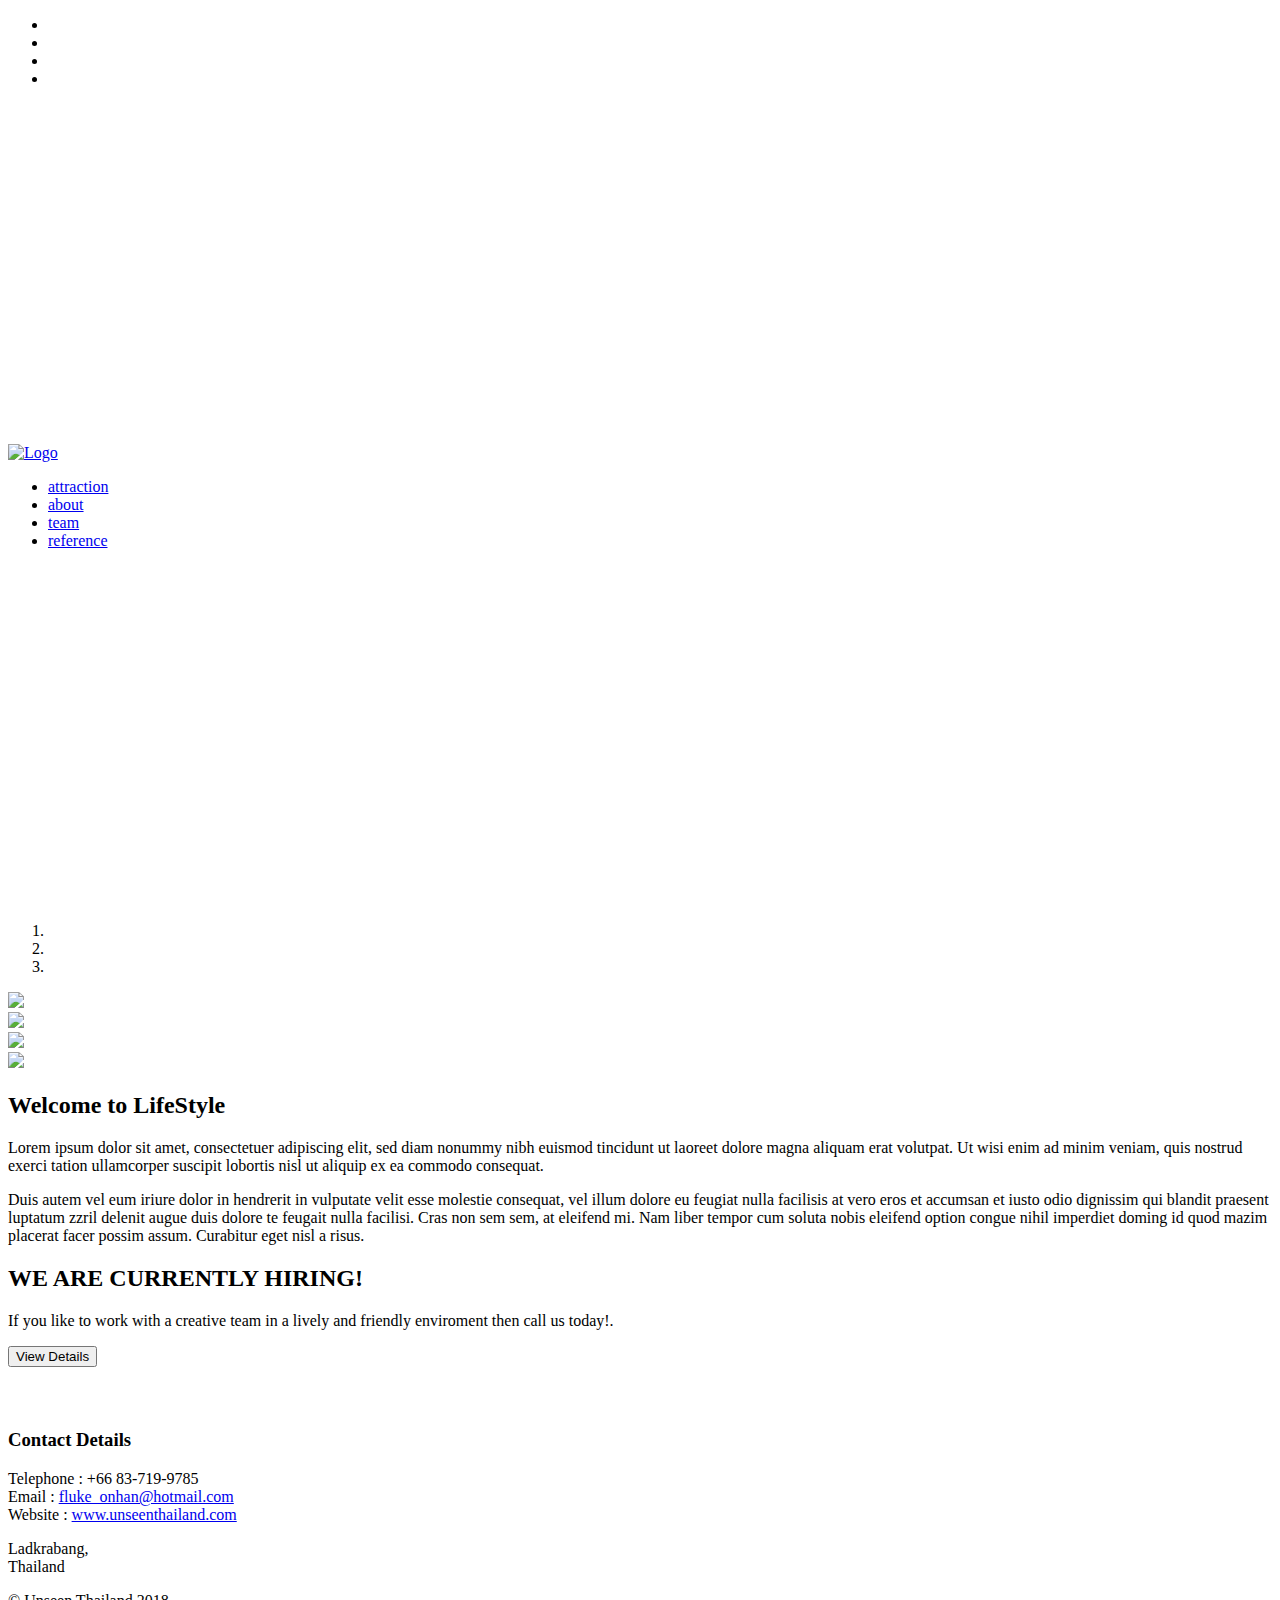
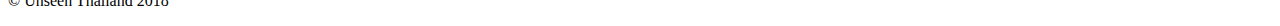
==== index.html @ 392ced0d "index upload" ====
<!-- === BEGIN HEADER === -->
<!DOCTYPE html>
<!--[if IE 8]> <html lang="en" class="ie8"> <![endif]-->
<!--[if IE 9]> <html lang="en" class="ie9"> <![endif]-->
<!--[if !IE]><!-->
<html lang="en">
    <!--<![endif]-->
    <head>
        <!-- Title -->
        <title>Nakornnayok</title>
        <!-- Meta -->
        <meta http-equiv="content-type" content="text/html; charset=utf-8" />
        <meta name="description" content="">
        <meta name="author" content="">
        <meta name="viewport" content="width=device-width, initial-scale=1, maximum-scale=1" />
        <!-- Favicon -->
        <link href="favicon.ico" rel="shortcut icon">
        <!-- Bootstrap Core CSS -->
        <link rel="stylesheet" href="assets/css/bootstrap.css" rel="stylesheet">
        <!-- Template CSS -->
        <link rel="stylesheet" href="assets/css/animate.css" rel="stylesheet">
        <link rel="stylesheet" href="assets/css/font-awesome.css" rel="stylesheet">
        <link rel="stylesheet" href="assets/css/nexus.css" rel="stylesheet">
        <link rel="stylesheet" href="assets/css/responsive.css" rel="stylesheet">
        <link rel="stylesheet" href="assets/css/custom.css" rel="stylesheet">
        <!-- Google Fonts-->
        <link href="http://fonts.googleapis.com/css?family=Roboto+Condensed:400,300" rel="stylesheet" type="text/css">
        <link href="http://fonts.googleapis.com/css?family=PT+Sans" type="text/css" rel="stylesheet">
        <link href="http://fonts.googleapis.com/css?family=Roboto:400,300" rel="stylesheet" type="text/css">
    </head>
    <body>
        <div id="body-bg">
            <ul class="social-icons pull-right hidden-xs">
                <li class="social-rss">
                    <a href="#" target="_blank" title="RSS"></a>
                </li>
                <li class="social-twitter">
                    <a href="https://twitter.com/mezz3_" target="_blank" title="Twitter"></a>
                </li>
                <li class="social-facebook">
                    <a href="https://www.facebook.com/peerapol.onhan" target="_blank" title="Facebook"></a>
                </li>
                <li class="social-googleplus">
                    <a href="https://plus.google.com/u/3/114313569874378074327?hl=th" target="_blank" title="GooglePlus"></a>
                </li>
            </ul>
            <div id="pre-header" class="container" style="height:340px">
            </div>
            <div id="header">
                <div class="container">
                    <div class="row">
                        <!-- Logo -->
                        <div class="logo">
                            <a href="index.html" title="">
                                <img src="assets/img/logo1.png" alt="Logo" />
                            </a>
                        </div>
                        <!-- End Logo -->
                    </div>
                </div>
            </div>
            <!-- Top Menu -->
            <div id="hornav" class="container no-padding">
                <div class="row">
                    <div class="col-md-12 no-padding">
                        <div class="text-center visible-lg">
                            <ul id="hornavmenu" class="nav navbar-nav">
                                <li>
                                    <a href="attraction.html" class="fa-home">attraction</a>
                                </li>
                                <li>
                                    <a href="about.html" class="fa-home">about</a>
                                </li>
                                <li>
                                    <a href="team.html" class="fa-home">team</a>
                                </li>
                                <li>
                                    <a href="reference.html" class="fa-home">reference</a>
                                </li>
                            </ul>
                        </div>
                    </div>
                </div>
            </div>
            <!-- End Top Menu -->
            <div id="post_header" class="container" style="height:340px">
            </div>
            <div id="content-top-border" class="container">
            </div>
            <!-- === END HEADER === -->
            <!-- === BEGIN CONTENT === -->
            <div id="content">
                <div class="container no-padding">
                    <div class="row">
                        <!-- Carousel Slideshow -->
                        <div id="carousel-example" class="carousel slide" data-ride="carousel">
                            <!-- Carousel Indicators -->
                            <ol class="carousel-indicators">
                                <li data-target="#carousel-example" data-slide-to="0" class="active"></li>
                                <li data-target="#carousel-example" data-slide-to="1"></li>
                                <li data-target="#carousel-example" data-slide-to="2"></li>
                            </ol>
                            <div class="clearfix"></div>
                            <!-- End Carousel Indicators -->
                            <!-- Carousel Images -->
                            <div class="carousel-inner">
                                <div class="item active">
                                    <img src="assets/img/slideshow/slide1.jpg">
                                </div>
                                <div class="item">
                                    <img src="assets/img/slideshow/slide2.jpg">
                                </div>
                                <div class="item">
                                    <img src="assets/img/slideshow/slide3.jpg">
                                </div>
                                <div class="item">
                                    <img src="assets/img/slideshow/slide4.jpg">
                                </div>
                            </div>
                            <!-- End Carousel Images -->
                            <!-- Carousel Controls -->
                            <a class="left carousel-control" href="#carousel-example" data-slide="prev">
                                <span class="glyphicon glyphicon-chevron-left"></span>
                            </a>
                            <a class="right carousel-control" href="#carousel-example" data-slide="next">
                                <span class="glyphicon glyphicon-chevron-right"></span>
                            </a>
                            <!-- End Carousel Controls -->
                        </div>
                        <!-- End Carousel Slideshow -->
                    </div>
                </div>
                <div class="container background-white">
                    <div class="row margin-vert-30">
                        <!-- Main Text -->
                        <div class="col-md-12">
                            <h2 class="text-center">Welcome to LifeStyle</h2>
                            <p class="text-center">Lorem ipsum dolor sit amet, consectetuer adipiscing elit, sed diam nonummy nibh euismod tincidunt ut laoreet dolore magna aliquam erat volutpat. Ut wisi enim ad minim veniam, quis nostrud exerci tation ullamcorper suscipit
                                lobortis nisl ut aliquip ex ea commodo consequat.</p>
                            <p class="text-center">Duis autem vel eum iriure dolor in hendrerit in vulputate velit esse molestie consequat, vel illum dolore eu feugiat nulla facilisis at vero eros et accumsan et iusto odio dignissim qui blandit praesent luptatum zzril delenit
                                augue duis dolore te feugait nulla facilisi. Cras non sem sem, at eleifend mi. Nam liber tempor cum soluta nobis eleifend option congue nihil imperdiet doming id quod mazim placerat facer possim assum. Curabitur eget nisl
                                a risus.</p>
                        </div>
                        <!-- End Main Text -->
                    </div>
                </div>
                <div class="container background-gray-lighter">
                    <div class="row padding-vert-20">
                        <div class="col-md-1">
                        </div>
                        <div class="col-md-10">
                            <!-- Portfolio -->
                            <ul class="portfolio-group">
                            
                            </ul>
                            <!-- End Portfolio -->
                        </div>
                        <div class="col-md-1">
                        </div>
                    </div>
                </div>
                <div class="container background-white">
                    <div class="row padding-vert-40">
                        <div class="col-md-12">
                            <h2 class="animate fadeIn text-center">WE ARE CURRENTLY HIRING!</h2>
                            <p class="animate fadeIn text-center">If you like to work with a creative team in a lively and friendly enviroment then call us today!.</p>
                            <p class="animate fadeInUp text-center">
                                <button class="btn btn-primary btn-lg" type="button">View Details</button>
                            </p>
                        </div>
                    </div>
                </div>
            </div>
            <!-- === END CONTENT === -->
            <!-- === BEGIN FOOTER === -->
            <div id="content-bottom-border" class="container">
            </div>
            <div id="base">
                <div class="container padding-vert-5 margin-top-40">
                    <div class="row">
                        <!-- Contact Details -->
                        <div class="col-md-12 margin-bottom-20 text-center">
                            <h3 class="margin-bottom-10">
                            <br>
                            <br>Contact Details</h3>
                            <p>
                                <span class="fa-phone">Telephone : </span>+66 83-719-9785
                                <br>
                                <span class="fa-envelope">Email : </span>
                                <a href="mailto:fluke_onhan@hotmail.com">fluke_onhan@hotmail.com</a>
                                <br>
                                <span class="fa-link">Website : </span>
                                <a href="http://www.unseenthailand.com">www.unseenthailand.com</a>
                            </p>
                            <p>Ladkrabang,
                            <br>Thailand</p>
                        </div>
                        <!-- End Contact Details -->
                        
                        <div class="clearfix"></div>
                    </div>
                </div>
            </div>
            <!-- Footer Menu -->
            <div id="footer">
                <div class="container">
                    <div class="row">
                        <div id="copyright" class="col-md-12">
                            <p class="pull-right">© Unseen Thailand 2018</p>
                        </div>
                    </div>
                </div>
            </div>
            <!-- End Footer Menu -->
            <!-- JS -->
            <script type="text/javascript" src="assets/js/jquery.min.js" type="text/javascript"></script>
            <script type="text/javascript" src="assets/js/bootstrap.min.js" type="text/javascript"></script>
            <script type="text/javascript" src="assets/js/scripts.js"></script>
            <!-- Isotope - Portfolio Sorting -->
            <script type="text/javascript" src="assets/js/jquery.isotope.js" type="text/javascript"></script>
            <!-- Mobile Menu - Slicknav -->
            <script type="text/javascript" src="assets/js/jquery.slicknav.js" type="text/javascript"></script>
            <!-- Animate on Scroll-->
            <script type="text/javascript" src="assets/js/jquery.visible.js" charset="utf-8"></script>
            <!-- Sticky Div -->
            <script type="text/javascript" src="assets/js/jquery.sticky.js" charset="utf-8"></script>
            <!-- Slimbox2-->
            <script type="text/javascript" src="assets/js/slimbox2.js" charset="utf-8"></script>
            <!-- Modernizr -->
            <script src="assets/js/modernizr.custom.js" type="text/javascript"></script>
            <!-- End JS -->
    </body>
</html>
<!-- === END FOOTER === -->
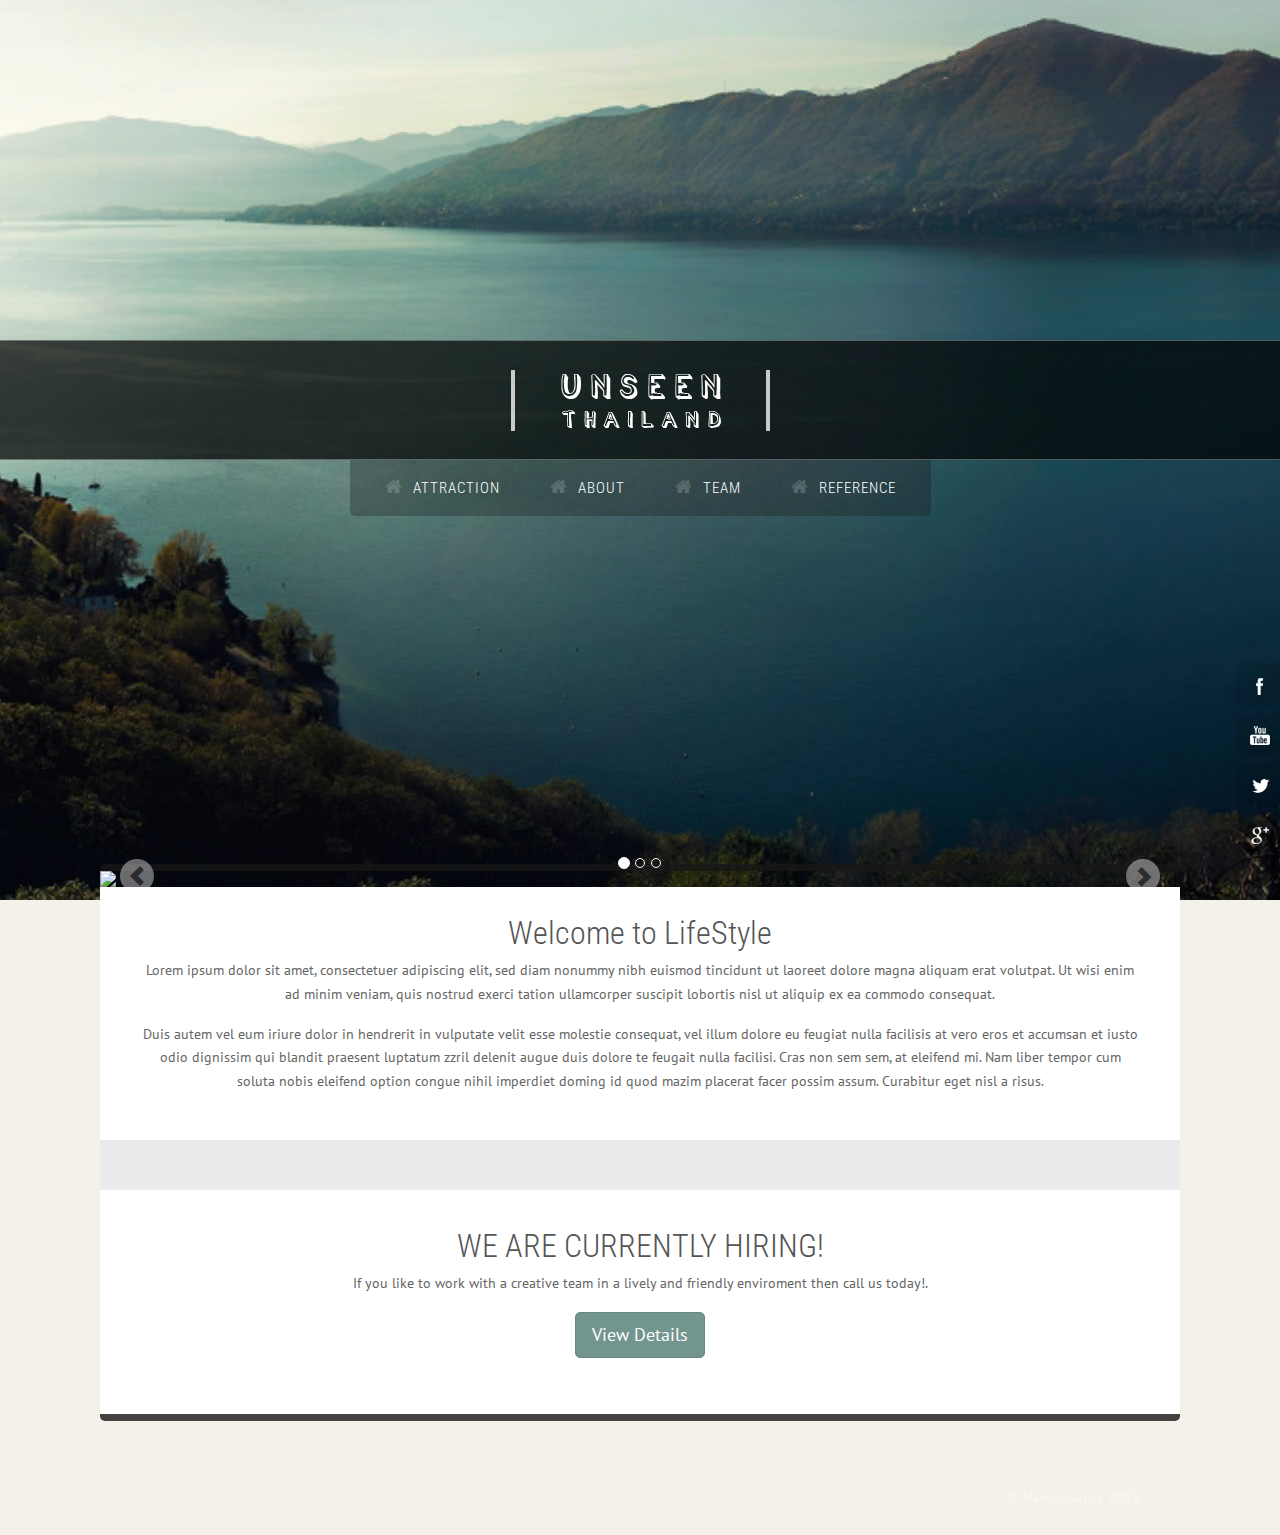
==== commit 030f6c92: "index edit" ====
--- a/index.html
+++ b/index.html
@@ -31,14 +31,14 @@
     <body>
         <div id="body-bg">
             <ul class="social-icons pull-right hidden-xs">
-                <li class="social-rss">
-                    <a href="#" target="_blank" title="RSS"></a>
+                <li class="social-facebook">
+                    <a href="https://www.facebook.com/mezz3s" target="_blank" title="Facebook"></a>
+                </li>
+                <li class="social-youtube">
+                    <a href="https://www.youtube.com/user/MeS7227" target="_blank" title="Youtube"></a>
                 </li>
                 <li class="social-twitter">
                     <a href="https://twitter.com/mezz3_" target="_blank" title="Twitter"></a>
-                </li>
-                <li class="social-facebook">
-                    <a href="https://www.facebook.com/peerapol.onhan" target="_blank" title="Facebook"></a>
                 </li>
                 <li class="social-googleplus">
                     <a href="https://plus.google.com/u/3/114313569874378074327?hl=th" target="_blank" title="GooglePlus"></a>
@@ -178,25 +178,6 @@
             <div id="base">
                 <div class="container padding-vert-5 margin-top-40">
                     <div class="row">
-                        <!-- Contact Details -->
-                        <div class="col-md-12 margin-bottom-20 text-center">
-                            <h3 class="margin-bottom-10">
-                            <br>
-                            <br>Contact Details</h3>
-                            <p>
-                                <span class="fa-phone">Telephone : </span>+66 83-719-9785
-                                <br>
-                                <span class="fa-envelope">Email : </span>
-                                <a href="mailto:fluke_onhan@hotmail.com">fluke_onhan@hotmail.com</a>
-                                <br>
-                                <span class="fa-link">Website : </span>
-                                <a href="http://www.unseenthailand.com">www.unseenthailand.com</a>
-                            </p>
-                            <p>Ladkrabang,
-                            <br>Thailand</p>
-                        </div>
-                        <!-- End Contact Details -->
-                        
                         <div class="clearfix"></div>
                     </div>
                 </div>
@@ -206,7 +187,7 @@
                 <div class="container">
                     <div class="row">
                         <div id="copyright" class="col-md-12">
-                            <p class="pull-right">© Unseen Thailand 2018</p>
+                            <p class="pull-right">© Nakornnayok 2018</p>
                         </div>
                     </div>
                 </div>
--- a/assets/css/nexus.css
+++ b/assets/css/nexus.css
@@ -0,0 +1,2796 @@
+/**
+* @template:  Virtuoso
+
+TABLE OF CONTENTS
+
+	- Basic
+	- Header
+	- Footer
+	- Miscellaneous
+	- Utility Classes
+	- Typography
+	- Top Menu - Hornav
+	- Sidebar Menu
+	- Mobile Menu
+	- Blockquotes
+	- Font Awesome
+	- Glyphicons
+	- Portfolio
+	- Testimonials
+	- Accordions
+	- Tabs
+	- Progress Bars 
+	- Panels
+	- Social Icons
+	- Carousel
+	- Thumbs Gallery
+	- Blog
+	- Pages
+
+*/
+/*-----------------------------------------------------------------------------------*/
+/* Basic */
+/*-----------------------------------------------------------------------------------*/
+html {
+  overflow-y: scroll;
+}
+body {
+  line-height: 1.7em;
+  font-family: PT Sans;
+  font-size: 14px;
+  font-weight: 300;
+  background-color: #5f807a;
+  background-color: #F4F1EA;
+  color: #656565;
+}
+#body-bg {
+  background-attachment: fixed;
+  background-clip: border-box;
+  background-color: rgba(0, 0, 0, 0);
+  background-image: url("../img/sample_bg.jpg");
+  background-origin: padding-box;
+  background-position: 50% 0;
+  background-repeat: no-repeat;
+  background-size: cover !important;
+  position: relative;
+}
+.primary-container-background .primary-container {
+  width: 1080px;
+}
+.container {
+  max-width: 1080px;
+  padding-left: 40px;
+  padding-right: 40px;
+  width: 100%;
+}
+.container.no-padding {
+  padding-left: 20px !important;
+  padding-right: 20px !important;
+}
+#container_hornav {
+  position: relative;
+  top: 0px;
+}
+#container_slideshow {
+  overflow: hidden;
+  z-index: 0;
+}
+#container_spacer1 {
+  height: 60px;
+}
+#container_spacer3 {
+  height: 40px;
+}
+.is-sticky #header {
+  background-color: #000000;
+  z-index: 20;
+}
+.is-sticky #hornav {
+  top: 0;
+  left: 0;
+  right: 0;
+  height: 0;
+  text-align: center;
+  z-index: 20;
+}
+.is-sticky #hornav ul#hornavmenu {
+  background-color: #171717;
+}
+.is-sticky #header {
+  z-index: 21;
+}
+.is-sticky ul.social-icons {
+  margin-top: 29px;
+}
+/*-----------------------------------------------------------------------------------*/
+/* Header */
+/*-----------------------------------------------------------------------------------*/
+#header {
+  position: relative;
+  background-color: #000;
+  background-color: rgba(0, 0, 0, 0.7);
+  border-bottom: 1px solid rgba(255, 255, 255, 0.3);
+  border-top: 1px solid rgba(255, 255, 255, 0.3);
+  height: 120px;
+  top: 0;
+  transition: all 0.2s ease 0s;
+  width: 100%;
+}
+#header.container {
+  background-color: #ffffff;
+  border-bottom: 1px solid rgba(0, 0, 0, 0.1);
+  height: 85px;
+  position: relative;
+}
+/* Logo */
+.logo {
+  text-align: center;
+}
+.logo a {
+  top: 29px;
+  display: block;
+  position: relative;
+  z-index: 20;
+}
+p.site-slogan {
+  color: #b1a5bd;
+  font-size: 11px;
+  letter-spacing: 8px;
+  margin: 0;
+  padding: 0;
+  right: 15px;
+  text-align: right;
+  top: 68px;
+  position: absolute;
+  z-index: 20;
+  white-space: nowrap;
+}
+#content-top-border {
+  background-color: rgba(23, 23, 23, 0.8);
+  border-radius: 5px 5px 0 0;
+  height: 7px;
+}
+/*-----------------------------------------------------------------------------------*/
+/* Footer */
+/*-----------------------------------------------------------------------------------*/
+#content-bottom-border {
+  background-color: rgba(23, 23, 23, 0.8);
+  border-radius: 0 0 5px 5px;
+  height: 7px;
+}
+#base {
+  overflow: hidden;
+  color: rgba(255, 255, 255, 0.5);
+}
+#base .container {
+  background-color: #000000;
+  border-radius: 5px;
+}
+#base li a {
+  text-shadow: none;
+}
+#base h3 {
+  color: #FFFFFF;
+  text-shadow: none;
+  opacity: 0.8;
+}
+#base input,
+#base button,
+#base select,
+#base textarea {
+  color: #fff;
+}
+#base input {
+  background: none repeat scroll 0 0 rgba(45, 55, 70, 0.15);
+  border: 1px solid;
+  border-color: rgba(255, 255, 255, 0.15);
+  border-radius: 5px;
+  box-shadow: 0 1px 1px rgba(0, 0, 0, 0.1) inset;
+  color: #fff;
+  padding: 4px 12px;
+}
+#base input:focus {
+  border-color: rgba(255, 255, 255, 0.4);
+}
+/* Footer Menu */
+#footer {
+  color: #bbb;
+  color: rgba(255, 255, 255, 0.5);
+  padding-top: 25px;
+  padding-bottom: 25px;
+}
+#footermenu ul {
+  margin: 0;
+}
+#footermenu ul li {
+  border-right: 1px solid rgba(255, 255, 255, 0.1);
+  padding-left: 10px;
+  padding-right: 10px;
+}
+#footermenu ul li:last-child {
+  border: none;
+}
+#footermenu ul li a {
+  color: #444;
+  color: rgba(255, 255, 255, 0.6);
+  font-size: 14px;
+}
+#footermenu ul li a:hover {
+  color: #ffffff;
+}
+/* Copyright */
+#copyright p {
+  padding: 0;
+  margin: 0;
+}
+/*-----------------------------------------------------------------------------------*/
+/* Miscellaneous */
+/*-----------------------------------------------------------------------------------*/
+.visible {
+  opacity: 1 !important;
+}
+.animatebox {
+  background: #cccccc;
+  background: rgba(0, 0, 0, 0.05);
+  border: 1px solid #dddddd;
+  border: 1px solid rgba(0, 0, 0, 0.2);
+  box-shadow: 1px 1px 5px rgba(0, 0, 0, 0.2);
+  font-size: 22px;
+  font-weight: 300;
+  margin: 30px auto 60px;
+  padding: 80px 0;
+  text-align: center;
+  max-width: 500px;
+  width: 100%;
+  color: #888 !important;
+}
+h1.logo-text a {
+  display: inline;
+}
+.logo a {
+  display: inline !important;
+  width: auto !important;
+}
+/*-----------------------------------------------------------------------------------*/
+/* Utility Classes */
+/*-----------------------------------------------------------------------------------*/
+.color-default {
+  color: #555555 !important;
+}
+.color-default[class^="fa-"]:before,
+.color-default[class*=" fa-"]:before {
+  color: #555555;
+}
+.color-gray {
+  color: #555555 !important;
+}
+.color-gray[class^="fa-"]:before,
+.color-gray[class*=" fa-"]:before {
+  color: #555555;
+}
+.color-gray-light {
+  color: #b3b3b3 !important;
+}
+.color-gray-light[class^="fa-"]:before,
+.color-gray-light[class*=" fa-"]:before {
+  color: #b3b3b3;
+}
+.color-gray-lighter {
+  color: #ebebeb !important;
+}
+.color-gray-lighter[class^="fa-"]:before,
+.color-gray-lighter[class*=" fa-"]:before {
+  color: #ebebeb;
+}
+.color-primary {
+  color: #72968f !important;
+}
+.color-primary[class^="fa-"]:before,
+.color-primary[class*=" fa-"]:before {
+  color: #72968f;
+}
+.color-red {
+  color: #8b2626 !important;
+}
+.color-red[class^="fa-"]:before,
+.color-red[class*=" fa-"]:before {
+  color: #8b2626;
+}
+.color-blue {
+  color: #43668c !important;
+}
+.color-blue[class^="fa-"]:before,
+.color-blue[class*=" fa-"]:before {
+  color: #43668c;
+}
+.color-green {
+  color: #649f2b !important;
+}
+.color-green[class^="fa-"]:before,
+.color-green[class*=" fa-"]:before {
+  color: #649f2b;
+}
+.color-aqua {
+  color: #86b998 !important;
+}
+.color-aqua[class^="fa-"]:before,
+.color-aqua[class*=" fa-"]:before {
+  color: #86b998;
+}
+.color-yellow {
+  color: #d0b426 !important;
+}
+.color-yellow[class^="fa-"]:before,
+.color-yellow[class*=" fa-"]:before {
+  color: #d0b426;
+}
+.color-brown {
+  color: #6f6f55 !important;
+}
+.color-brown[class^="fa-"]:before,
+.color-brown[class*=" fa-"]:before {
+  color: #6f6f55;
+}
+.color-violet {
+  color: #8270a4 !important;
+}
+.color-violet[class^="fa-"]:before,
+.color-violet[class*=" fa-"]:before {
+  color: #8270a4;
+}
+.color-orange {
+  color: #ae6926 !important;
+}
+.color-orange[class^="fa-"]:before,
+.color-orange[class*=" fa-"]:before {
+  color: #ae6926;
+}
+.padding-10 {
+  padding: 10px;
+}
+.padding-20 {
+  padding: 20px;
+}
+.padding-30 {
+  padding: 30px;
+}
+.padding-40 {
+  padding: 40px;
+}
+.padding-50 {
+  padding: 50px;
+}
+.padding-60 {
+  padding: 60px;
+}
+.margin-10 {
+  margin: 10px;
+}
+.margin-20 {
+  margin: 20px;
+}
+.margin-30 {
+  margin: 30px;
+}
+.margin-40 {
+  margin: 40px;
+}
+.margin-50 {
+  margin: 50px;
+}
+.margin-60 {
+  margin: 60px;
+}
+.padding-horiz-10 {
+  padding-left: 10px;
+  padding-right: 10px;
+}
+.padding-horiz-20 {
+  padding-left: 20px;
+  padding-right: 20px;
+}
+.padding-horiz-30 {
+  padding-left: 30px;
+  padding-right: 30px;
+}
+.padding-horiz-40 {
+  padding-left: 40px;
+  padding-right: 40px;
+}
+.padding-horiz-50 {
+  padding-left: 50px;
+  padding-right: 50px;
+}
+.padding-horiz-60 {
+  padding-left: 60px;
+  padding-right: 60px;
+}
+.padding-vert-10 {
+  padding-top: 10px;
+  padding-bottom: 10px;
+}
+.padding-vert-20 {
+  padding-top: 20px;
+  padding-bottom: 20px;
+}
+.padding-vert-30 {
+  padding-top: 30px;
+  padding-bottom: 30px;
+}
+.padding-vert-40 {
+  padding-top: 40px;
+  padding-bottom: 40px;
+}
+.padding-vert-50 {
+  padding-top: 50px;
+  padding-bottom: 50px;
+}
+.padding-vert-60 {
+  padding-top: 60px;
+  padding-bottom: 60px;
+}
+.margin-horiz-10 {
+  margin-left: 10px;
+  margin-right: 10px;
+}
+.margin-horiz-20 {
+  margin-left: 20px;
+  margin-right: 20px;
+}
+.margin-horiz-30 {
+  margin-left: 30px;
+  margin-right: 30px;
+}
+.margin-horiz-40 {
+  margin-left: 40px;
+  margin-right: 40px;
+}
+.margin-horiz-50 {
+  margin-left: 50px;
+  margin-right: 50px;
+}
+.margin-horiz-60 {
+  margin-left: 60px;
+  margin-right: 60px;
+}
+.margin-vert-10 {
+  margin-top: 10px;
+  margin-bottom: 10px;
+}
+.margin-vert-20 {
+  margin-top: 20px;
+  margin-bottom: 20px;
+}
+.margin-vert-30 {
+  margin-top: 30px;
+  margin-bottom: 30px;
+}
+.margin-vert-40 {
+  margin-top: 40px;
+  margin-bottom: 40px;
+}
+.margin-vert-50 {
+  margin-top: 50px;
+  margin-bottom: 50px;
+}
+.margin-vert-60 {
+  margin-top: 60px;
+  margin-bottom: 60px;
+}
+.no-padding {
+  padding: 0 !important;
+}
+.no-margin {
+  margin: 0 !important;
+}
+.margin-top-0 {
+  margin-top: 0;
+}
+.margin-top-5 {
+  margin-top: 5px;
+}
+.margin-top-10 {
+  margin-top: 10px;
+}
+.margin-top-15 {
+  margin-top: 15px;
+}
+.margin-top-20 {
+  margin-top: 20px;
+}
+.margin-top-30 {
+  margin-top: 30px;
+}
+.margin-top-40 {
+  margin-top: 40px;
+}
+.margin-top-50 {
+  margin-top: 50px;
+}
+.margin-top-60 {
+  margin-top: 60px;
+}
+.margin-bottom-0 {
+  margin-bottom: 0;
+}
+.margin-bottom-5 {
+  margin-bottom: 5px;
+}
+.margin-bottom-10 {
+  margin-bottom: 10px;
+}
+.margin-bottom-15 {
+  margin-bottom: 15px;
+}
+.margin-bottom-20 {
+  margin-bottom: 20px;
+}
+.margin-bottom-30 {
+  margin-bottom: 30px;
+}
+.margin-bottom-40 {
+  margin-bottom: 40px;
+}
+.margin-bottom-50 {
+  margin-bottom: 50px;
+}
+.margin-bottom-60 {
+  margin-bottom: 60px;
+}
+.padding-top-0 {
+  padding-top: 0;
+}
+.padding-top-5 {
+  padding-top: 5px;
+}
+.padding-top-10 {
+  padding-top: 10px;
+}
+.padding-top-15 {
+  padding-top: 15px;
+}
+.padding-top-20 {
+  padding-top: 20px;
+}
+.padding-top-30 {
+  padding-top: 30px;
+}
+.padding-top-40 {
+  padding-top: 40px;
+}
+.padding-top-50 {
+  padding-top: 50px;
+}
+.padding-top-60 {
+  padding-top: 60px;
+}
+.padding-bottom-0 {
+  padding-bottom: 0;
+}
+.padding-bottom-5 {
+  padding-bottom: 5px;
+}
+.padding-bottom-10 {
+  padding-bottom: 10px;
+}
+.padding-bottom-15 {
+  padding-bottom: 15px;
+}
+.padding-bottom-20 {
+  padding-bottom: 20px;
+}
+.padding-bottom-30 {
+  padding-bottom: 30px;
+}
+.padding-bottom-40 {
+  padding-bottom: 40px;
+}
+.padding-bottom-50 {
+  padding-bottom: 50px;
+}
+.padding-bottom-60 {
+  padding-bottom: 60px;
+}
+.row-no-margin {
+  margin-left: -40px;
+  margin-right: -40px;
+}
+/* Background Colors */
+.background-white {
+  background-color: #FFFFFF;
+}
+.background-gray-darker {
+  background-color: #222222;
+}
+.background-gray-dark {
+  background-color: #333333;
+}
+.background-gray {
+  background-color: #555555;
+}
+.background-gray-light {
+  background-color: #b3b3b3;
+}
+.background-gray-lighter {
+  background-color: #ebebeb;
+}
+/* Button Colors */
+.btn {
+  border-radius: 0px;
+}
+.btn-default {
+  background-color: rgba(0, 0, 0, 0.043);
+  border: 1px solid rgba(0, 0, 0, 0.15);
+  border-radius: 0px;
+  box-shadow: 0 0 5px 0 rgba(0, 0, 0, 0.05) inset;
+  margin: 0;
+}
+.btn-green {
+  background-color: #658538 !important;
+  background-repeat: repeat-x;
+  filter: progid:DXImageTransform.Microsoft.gradient(startColorstr="#759a40", endColorstr="#648537");
+  background-image: -khtml-gradient(linear, left top, left bottom, from(#759a40), to(#648537));
+  background-image: -moz-linear-gradient(top, #759a40, #648537);
+  background-image: -ms-linear-gradient(top, #759a40, #648537);
+  background-image: -webkit-gradient(linear, left top, left bottom, color-stop(0%, #759a40), color-stop(100%, #648537));
+  background-image: -webkit-linear-gradient(top, #759a40, #648537);
+  background-image: -o-linear-gradient(top, #759a40, #648537);
+  background-image: linear-gradient(#759a40, #648537);
+  border-color: #648537 #648537 #618035;
+  color: #fff !important;
+  text-shadow: 0 -1px 0 rgba(0, 0, 0, 0.09);
+  -webkit-font-smoothing: antialiased;
+}
+.btn-bronze {
+  background-color: #856f38 !important;
+  background-repeat: repeat-x;
+  filter: progid:DXImageTransform.Microsoft.gradient(startColorstr="#9a8140", endColorstr="#856f37");
+  background-image: -khtml-gradient(linear, left top, left bottom, from(#9a8140), to(#856f37));
+  background-image: -moz-linear-gradient(top, #9a8140, #856f37);
+  background-image: -ms-linear-gradient(top, #9a8140, #856f37);
+  background-image: -webkit-gradient(linear, left top, left bottom, color-stop(0%, #9a8140), color-stop(100%, #856f37));
+  background-image: -webkit-linear-gradient(top, #9a8140, #856f37);
+  background-image: -o-linear-gradient(top, #9a8140, #856f37);
+  background-image: linear-gradient(#9a8140, #856f37);
+  border-color: #856f37 #856f37 #806b35;
+  color: #fff !important;
+  text-shadow: 0 -1px 0 rgba(0, 0, 0, 0.09);
+  -webkit-font-smoothing: antialiased;
+}
+.btn-red {
+  background-color: #853838 !important;
+  background-repeat: repeat-x;
+  filter: progid:DXImageTransform.Microsoft.gradient(startColorstr="#9a4040", endColorstr="#853737");
+  background-image: -khtml-gradient(linear, left top, left bottom, from(#9a4040), to(#853737));
+  background-image: -moz-linear-gradient(top, #9a4040, #853737);
+  background-image: -ms-linear-gradient(top, #9a4040, #853737);
+  background-image: -webkit-gradient(linear, left top, left bottom, color-stop(0%, #9a4040), color-stop(100%, #853737));
+  background-image: -webkit-linear-gradient(top, #9a4040, #853737);
+  background-image: -o-linear-gradient(top, #9a4040, #853737);
+  background-image: linear-gradient(#9a4040, #853737);
+  border-color: #853737 #853737 #803535;
+  color: #fff !important;
+  text-shadow: 0 -1px 0 rgba(0, 0, 0, 0.09);
+  -webkit-font-smoothing: antialiased;
+}
+.btn-violet {
+  background-color: #813885 !important;
+  background-repeat: repeat-x;
+  filter: progid:DXImageTransform.Microsoft.gradient(startColorstr="#96409a", endColorstr="#813785");
+  background-image: -khtml-gradient(linear, left top, left bottom, from(#96409a), to(#813785));
+  background-image: -moz-linear-gradient(top, #96409a, #813785);
+  background-image: -ms-linear-gradient(top, #96409a, #813785);
+  background-image: -webkit-gradient(linear, left top, left bottom, color-stop(0%, #96409a), color-stop(100%, #813785));
+  background-image: -webkit-linear-gradient(top, #96409a, #813785);
+  background-image: -o-linear-gradient(top, #96409a, #813785);
+  background-image: linear-gradient(#96409a, #813785);
+  border-color: #813785 #813785 #7c3580;
+  color: #fff !important;
+  text-shadow: 0 -1px 0 rgba(0, 0, 0, 0.09);
+  -webkit-font-smoothing: antialiased;
+}
+.btn-blue {
+  background-color: #386685 !important;
+  background-repeat: repeat-x;
+  filter: progid:DXImageTransform.Microsoft.gradient(startColorstr="#40769a", endColorstr="#376685");
+  background-image: -khtml-gradient(linear, left top, left bottom, from(#40769a), to(#376685));
+  background-image: -moz-linear-gradient(top, #40769a, #376685);
+  background-image: -ms-linear-gradient(top, #40769a, #376685);
+  background-image: -webkit-gradient(linear, left top, left bottom, color-stop(0%, #40769a), color-stop(100%, #376685));
+  background-image: -webkit-linear-gradient(top, #40769a, #376685);
+  background-image: -o-linear-gradient(top, #40769a, #376685);
+  background-image: linear-gradient(#40769a, #376685);
+  border-color: #376685 #376685 #356280;
+  color: #fff !important;
+  text-shadow: 0 -1px 0 rgba(0, 0, 0, 0.09);
+  -webkit-font-smoothing: antialiased;
+}
+.btn-aqua {
+  background-color: #388582 !important;
+  background-repeat: repeat-x;
+  filter: progid:DXImageTransform.Microsoft.gradient(startColorstr="#409a97", endColorstr="#378582");
+  background-image: -khtml-gradient(linear, left top, left bottom, from(#409a97), to(#378582));
+  background-image: -moz-linear-gradient(top, #409a97, #378582);
+  background-image: -ms-linear-gradient(top, #409a97, #378582);
+  background-image: -webkit-gradient(linear, left top, left bottom, color-stop(0%, #409a97), color-stop(100%, #378582));
+  background-image: -webkit-linear-gradient(top, #409a97, #378582);
+  background-image: -o-linear-gradient(top, #409a97, #378582);
+  background-image: linear-gradient(#409a97, #378582);
+  border-color: #378582 #378582 #35807d;
+  color: #fff !important;
+  text-shadow: 0 -1px 0 rgba(0, 0, 0, 0.09);
+  -webkit-font-smoothing: antialiased;
+}
+/*-----------------------------------------------------------------------------------*/
+/* Top Menu - Hornav */
+/*-----------------------------------------------------------------------------------*/
+#hornav {
+  font-family: Roboto Condensed;
+  position: relative;
+  padding-top: 0px;
+  padding-right: 0px;
+  text-align: center;
+  width: 100%;
+}
+#hornav .navbar-nav {
+  float: none;
+}
+#hornav ul {
+  background-color: rgba(23, 23, 23, 0.3);
+  border-radius: 0 0 5px 5px;
+  display: inline-block;
+  margin: 0;
+  padding: 0 10px;
+}
+#hornav ul > li {
+  margin: 0px 5px;
+}
+#hornav ul > li > a,
+#hornav ul > li > span {
+  color: #FFFFFF;
+  font-size: 15px;
+  font-weight: 300;
+  letter-spacing: 1px;
+  padding: 18px 20px;
+  text-transform: uppercase;
+  display: block;
+}
+#hornav ul > li > a:hover,
+#hornav ul > li > span:hover,
+#hornav ul > li > a:active,
+#hornav ul > li > span:active,
+#hornav ul > li > a.current,
+#hornav ul > li > span.current {
+  background: none;
+}
+/* Dropdown Menu */
+#hornav ul ul {
+  text-align: left;
+  background: #f2f2f2;
+  border-radius: 5px;
+  border: 1px solid #dddddd;
+  position: relative;
+  -webkit-box-shadow: 0 0 4px rgba(0, 0, 0, 0.2);
+  -moz-box-shadow: 0 0 4px rgba(0, 0, 0, 0.2);
+  -ms-box-shadow: 0 0 4px rgba(0, 0, 0, 0.2);
+  -o-box-shadow: 0 0 4px rgba(0, 0, 0, 0.2);
+  box-shadow: 0 0 4px rgba(0, 0, 0, 0.2);
+  display: block;
+  list-style: none;
+  margin: 0px;
+  padding: 5px 0 !important;
+  min-width: 200px;
+  z-index: 20;
+}
+#hornav ul ul li {
+  min-height: 22px;
+  float: none;
+  position: relative;
+  margin: 0;
+}
+#hornav ul ul li a,
+#hornav ul ul li span {
+  background-color: transparent;
+  box-shadow: none;
+  display: block;
+  padding: 6px 15px;
+  color: #555555 !important;
+  text-transform: none;
+  border-top: 1px solid rgba(0, 0, 0, 0.05);
+}
+#hornav ul ul:before {
+  background: transparent url('../img/menu_arrow.png') no-repeat 0 0;
+  content: "";
+  display: block;
+  height: 10px;
+  left: 21px;
+  position: absolute;
+  top: -10px;
+  width: 14px;
+}
+#hornav ul ul li:first-child a {
+  border: none;
+}
+#hornav ul ul li a:active,
+#hornav ul ul li a:focus,
+#hornav ul ul li a:hover {
+  text-decoration: none;
+  background-color: rgba(0, 0, 0, 0.05);
+}
+#hornav ul ul li:hover a {
+  text-decoration: none;
+}
+#hornav ul ul ul:before {
+  display: none;
+}
+#hornav li ul,
+#hornav li ul li ul {
+  position: absolute;
+  height: auto;
+  min-width: 200px;
+  opacity: 0;
+  visibility: hidden;
+  transition: all 240ms linear;
+  -o-transition: all 240ms linear;
+  -ms-transition: all 240ms linear;
+  -moz-transition: all 240ms linear;
+  -webkit-transition: all 240ms linear;
+  top: 70px;
+  z-index: 1000;
+}
+#hornav li:hover > ul,
+#hornav li ul li:hover > ul {
+  display: block;
+  opacity: 1;
+  visibility: visible;
+  top: 60px;
+}
+#hornav li ul li ul {
+  left: 220px;
+  top: 0;
+}
+#hornav li ul li:hover > ul {
+  top: 0px;
+  left: 200px;
+}
+#hornav ul ul .parent:after {
+  top: 10px;
+  right: 15px;
+  color: #777;
+  font-size: 14px;
+  content: "\f105";
+  position: absolute;
+  font-weight: normal;
+  display: inline-block;
+  font-family: FontAwesome;
+}
+/*-----------------------------------------------------------------------------------*/
+/* Sidebar Menu */
+/*-----------------------------------------------------------------------------------*/
+.sidebar-nav {
+  border-radius: 5px;
+  border: 1px solid rgba(0, 0, 0, 0.1);
+}
+.sidebar-nav li {
+  padding: 0;
+  /*Sidebar Sub Navigation*/
+}
+.sidebar-nav li a {
+  background: #f4f4f4;
+  border-bottom: 1px solid #d8d8d8;
+  display: block;
+  padding: 10px 20px;
+  outline: none;
+  color: #72968f;
+  font-size: 16px;
+  font-weight: 300;
+}
+.sidebar-nav li a:hover {
+  text-decoration: none;
+}
+.sidebar-nav li ul {
+  background: #fff;
+  padding: 0;
+  margin: 0;
+  list-style: none;
+}
+.sidebar-nav li ul a {
+  background: #fff;
+  color: #555555;
+  font-size: 12px;
+  border-bottom: solid 1px #d8d8d8;
+  padding: 5px 23px;
+}
+.sidebar-nav ul li:hover a,
+.sidebar-nav ul li.active a {
+  color: #72968f;
+}
+.sidebar-nav > li:last-child a {
+  border: none;
+}
+/*Sidebar Badges*/
+.list-group-item li > .badge {
+  float: right;
+}
+.sidebar-nav span.badge {
+  margin-top: 8px;
+  margin-right: 10px;
+}
+.sidebar-nav .list-toggle > span.badge {
+  margin-right: 25px;
+}
+.sidebar-nav ul li span.badge {
+  margin-top: 0px;
+  font-size: 10px;
+  padding: 3px 5px;
+  margin-right: 20px;
+  border-radius: 0 0 5px 5px;
+  background: #8faca6;
+}
+/*Sidebar List Toggle*/
+.list-toggle:after {
+  top: 10px;
+  right: 20px;
+  color: #777;
+  font-size: 14px;
+  content: "\f105";
+  position: absolute;
+  font-weight: normal;
+  display: inline-block;
+  font-family: FontAwesome;
+}
+.list-toggle.active:after {
+  color: #fff;
+  content: "\f107";
+}
+/* Make Font Awesome icons fixed width */
+.sidebar-nav li [class^="fa"],
+.sidebar-nav li [class*=" fa"] {
+  width: 1.25em;
+  left: -2px;
+  margin-right: 2px;
+  text-align: center;
+  position: relative;
+  display: inline-block;
+}
+.sidebar-nav li [class^="fa"].fa-lg,
+.sidebar-nav li [class*=" fa"].fa-lg {
+  /* increased font size for fa-lg */
+  width: 1.5625em;
+}
+/*-----------------------------------------------------------------------------------*/
+/* Mobile Menu */
+/*-----------------------------------------------------------------------------------*/
+.slicknav_btn {
+  position: relative;
+  display: block;
+  vertical-align: middle;
+  float: right;
+  padding: 0.5em 0.7em;
+  line-height: 1.125em;
+  cursor: pointer;
+}
+.slicknav_menu .slicknav_menutxt {
+  display: block;
+  line-height: 1.188em;
+  float: left;
+}
+.slicknav_menu .slicknav_icon {
+  float: left;
+  margin: 0.188em 0 0 0.438em;
+}
+.slicknav_menu .slicknav_no-text {
+  margin: 0;
+}
+.slicknav_menu .slicknav_icon-bar {
+  font-size: 18px;
+  display: block;
+  width: 1.125em;
+  height: 0.125em;
+  -webkit-border-radius: 1px;
+  -moz-border-radius: 1px;
+  border-radius: 1px;
+  -webkit-box-shadow: 0 1px 0 rgba(0, 0, 0, 0.25);
+  -moz-box-shadow: 0 1px 0 rgba(0, 0, 0, 0.25);
+  box-shadow: 0 1px 0 rgba(0, 0, 0, 0.25);
+}
+.slicknav_btn .slicknav_icon-bar + .slicknav_icon-bar {
+  margin-top: 0.188em;
+}
+.slicknav_nav {
+  clear: both;
+}
+.slicknav_nav ul,
+.slicknav_nav li {
+  display: block;
+}
+.slicknav_nav .slicknav_arrow {
+  font-size: 0.8em;
+  margin: 0 0 0 0.4em;
+}
+.slicknav_nav .slicknav_item {
+  display: block;
+  cursor: pointer;
+}
+.slicknav_nav a {
+  display: block;
+}
+.slicknav_nav .slicknav_item a {
+  display: inline;
+}
+.slicknav_menu:before,
+.slicknav_menu:after {
+  content: " ";
+  display: table;
+}
+.slicknav_menu:after {
+  clear: both;
+}
+/* IE6/7 support */
+.slicknav_menu {
+  *zoom: 1;
+}
+/* 
+    User Default Style
+    Change the following styles to modify the appearance of the menu.
+*/
+.slicknav_menu {
+  font-size: 18px;
+}
+/* Button */
+.slicknav_btn {
+  margin: 5px 5px 6px;
+  text-decoration: none;
+  -webkit-border-radius: 4px;
+  -moz-border-radius: 4px;
+  border-radius: 4px;
+  background-color: rgba(0, 0, 0, 0.4);
+}
+/* Button Text */
+.slicknav_menu .slicknav_menutxt {
+  color: #FFF;
+  font-weight: bold;
+}
+/* Button Lines */
+.slicknav_menu .slicknav_icon-bar {
+  background-color: #f5f5f5;
+}
+.slicknav_menu {
+  background: #5f807a;
+  padding: 5px;
+}
+.slicknav_nav {
+  color: #fff;
+  margin: 0;
+  padding: 0;
+}
+.slicknav_nav,
+.slicknav_nav ul {
+  list-style: none;
+  overflow: hidden;
+}
+.slicknav_nav .slicknav_item {
+  padding: 14px;
+  margin: 2px 0px;
+}
+.slicknav_nav a {
+  padding: 14px;
+  margin: 2px 0px;
+  text-decoration: none;
+  color: #fff;
+}
+.slicknav_nav ul {
+  padding: 0;
+  margin: 0;
+}
+.slicknav_nav li {
+  background-color: rgba(0, 0, 0, 0.25);
+  border-radius: 4px;
+  color: #ffffff;
+}
+.slicknav_nav li li {
+  background-color: rgba(255, 255, 255, 0.03);
+  text-indent: 10px;
+}
+.slicknav_nav li li li {
+  background-color: rgba(255, 255, 255, 0.03);
+  text-indent: 20px;
+}
+.slicknav_nav li li a {
+  color: #ffffff;
+}
+.slicknav_nav .slicknav_item a {
+  padding: 0;
+  margin: 0;
+}
+.slicknav_nav a:hover,
+.slicknav_nav .slicknav_item:hover,
+.slicknav_nav a:focus,
+.slicknav_nav .slicknav_item:focus {
+  background-color: rgba(0, 0, 0, 0.2) !important;
+  color: #ffffff;
+}
+.slicknav_nav .slicknav_txtnode {
+  margin-left: 15px;
+}
+/*-----------------------------------------------------------------------------------*/
+/* Typo */
+/*-----------------------------------------------------------------------------------*/
+h1 {
+  font-size: 2em;
+}
+h2 {
+  font-weight: 300;
+  line-height: 1em;
+  margin: 0 0 10px;
+  color: #555555;
+  font-family: 'Roboto Condensed', sans-serif;
+  font-size: 32px;
+}
+h3 {
+  font-size: 20px;
+  font-weight: 300;
+  padding: 0;
+  font-family: 'Roboto Condensed', sans-serif;
+  margin: 0;
+  color: #555555;
+}
+h3.title {
+  border-bottom: 1px solid rgba(0, 0, 0, 0.1);
+  padding-bottom: 5px;
+  margin-bottom: 15px;
+}
+h4 {
+  font-size: 18px;
+  font-weight: 300;
+  color: #9e9e9e;
+  margin-bottom: 10px;
+  line-height: 1.6;
+}
+h5 {
+  font-size: 1.1em;
+}
+h6 {
+  font-size: 1em;
+}
+a {
+  text-decoration: none;
+  color: #72968f;
+  -webkit-transition: color 0.15s ease-in;
+  -moz-transition: color 0.15s ease-in;
+  -o-transition: color 0.15s ease-in;
+  transition: color 0.15s ease-in;
+}
+a:hover {
+  text-decoration: none;
+}
+a:focus,
+li:focus {
+  outline: 0;
+}
+p {
+  margin-bottom: 16px;
+}
+hr {
+  background: url("../img/hr.png") no-repeat scroll 50% 0 transparent;
+  border: medium none;
+  height: 19px;
+  margin: 0px 0 10px;
+}
+img {
+  max-width: 100% ;
+}
+.icon-list {
+  padding-left: 30px;
+}
+ul.menu {
+  list-style: none outside none;
+  margin: 0;
+  padding: 0;
+}
+ul.menu a {
+  color: #777777;
+  display: block;
+  font-size: 14px;
+  letter-spacing: 0;
+  padding: 12px 5px;
+  text-decoration: none;
+  text-transform: uppercase;
+}
+ul.menu a:hover {
+  color: #444 ;
+}
+ul.menu li {
+  border-bottom: 2px solid rgba(0, 0, 0, 0.06);
+}
+ul.menu li:last-child {
+  border-bottom: none;
+}
+ul.menu li li a {
+  padding: 4px 30px;
+  color: #666;
+  border: none;
+  padding-left: 25px;
+  background: none;
+}
+ul.menu li li a:hover {
+  color: #888;
+}
+ul.menu ul {
+  margin-top: -4px;
+  padding-bottom: 5px;
+  margin-bottom: 0px;
+}
+.label {
+  font-weight: 300;
+  font-size: 90%;
+  border-radius: 5px;
+}
+.btn {
+  border-radius: 5px;
+}
+/*-----------------------------------------------------------------------------------*/
+/* Blockquotes */
+/*-----------------------------------------------------------------------------------*/
+blockquote {
+  border: 1px solid #b3b3b3;
+  border-left: 10px solid #b3b3b3;
+  border-radius: 0px;
+  background: #fafafa;
+  font-size: 16px;
+  margin: 0 0 20px;
+  padding: 10px 20px;
+}
+blockquote.right {
+  text-align: right;
+  border-width: 1px 10px 1px 1px !important;
+}
+blockquote.right.primary {
+  border-color: #8faca6;
+  border-left: 1px solid #8faca6;
+  border-right: 10px solid #8faca6;
+}
+blockquote p {
+  margin: 0;
+}
+blockquote.bg-gray {
+  background: #555555;
+  border: 1px solid #b3b3b3;
+  border-left: 10px solid #b3b3b3;
+  color: #ffffff;
+}
+blockquote.primary {
+  border: 1px solid #8faca6;
+  border-left: 10px solid #8faca6;
+}
+blockquote.bg-primary {
+  background: #8faca6;
+  border: 1px solid #8faca6;
+  border-left: 10px solid #8faca6;
+  color: #ffffff;
+}
+/*-----------------------------------------------------------------------------------*/
+/* Font Awesome */
+/*-----------------------------------------------------------------------------------*/
+[class^="fa-"]:before,
+[class*=" fa-"]:before {
+  font-family: FontAwesome;
+  font-style: normal;
+  font-weight: normal;
+  line-height: 1;
+  -webkit-font-smoothing: antialiased;
+  -moz-osx-font-smoothing: grayscale;
+  padding-right: 10px;
+  color: rgba(0, 0, 0, 0.6);
+}
+/* Joomla Menus */
+.menu li [class^="fa-"]:before,
+.menu li [class*=" fa-"]:before {
+  display: inline-block;
+  font-family: FontAwesome;
+  font-style: normal;
+  font-weight: normal;
+  line-height: 1;
+  -webkit-font-smoothing: antialiased;
+  -moz-osx-font-smoothing: grayscale;
+}
+.menu li [class^="fa-"]:before,
+.menu li [class*=" fa-"]:before {
+  color: rgba(0, 0, 0, 0.2);
+  font-size: 18px;
+  position: absolute;
+  top: 13px;
+  left: 10px;
+}
+.menu li a[class^="fa-"],
+.menu li a[class*=" fa-"] {
+  position: relative;
+  padding-left: 37px !important;
+}
+.menu li a:hover[class^="fa-"]:before,
+.menu li a:hover[class*=" fa-"]:before {
+  color: rgba(0, 0, 0, 0.1);
+}
+/* Top Menu Icons */
+#hornav li [class^="fa-"]:before,
+#hornav li [class*=" fa-"]:before {
+  color: rgba(255, 255, 255, 0.2);
+  top: 12px;
+  left: 12px;
+  font-size: 18px;
+}
+/* Header-# Menu Icons */
+.header-1 .menu li [class^="fa-"]:before,
+.header-1 .menu li [class*=" fa-"]:before,
+.header-2 .menu li [class^="fa-"]:before,
+.header-2 .menu li [class*=" fa-"]:before {
+  color: rgba(0, 0, 0, 0.2);
+  top: 1px;
+}
+/* Base Module Icons */
+#base [class^="fa-"]:before,
+#base [class*=" fa-"]:before {
+  color: rgba(255, 255, 255, 0.2);
+}
+/* Footer Menu Icons */
+#footermenu li [class^="fa-"]:before,
+#footermenu li [class*=" fa-"]:before {
+  color: rgba(255, 255, 255, 0.2);
+  top: 5px;
+}
+.smOW li [class^="fa-"]:before,
+.smOW li [class*=" fa-"]:before {
+  color: rgba(0, 0, 0, 0.2);
+  top: 9px;
+}
+.fa-col5 {
+  float: left;
+  padding: 0 0 10px;
+  width: 20%;
+}
+a.slicknav_item [class^="fa-"]:before,
+a.slicknav_item [class*=" fa-"]:before {
+  display: none;
+}
+.menu a.slicknav_item [class^="fa-"],
+.menu a.slicknav_item [class*=" fa-"] {
+  padding-left: 0 !important;
+}
+.fa-icon-list {
+  text-align: center;
+  margin: 30px 0;
+}
+.fa-icon-list > div {
+  min-height: 105px;
+}
+.fa-icon-list i {
+  font-size: 24px;
+  background: #fff;
+  border: 1px solid #ebebeb;
+  padding: 10px;
+  border-radius: 5px;
+}
+i.fa {
+  display: inline-block;
+}
+i.fa:before {
+  padding-right: 0;
+}
+i.fa.square,
+i.fa.circle,
+i.fa.rounded {
+  width: 26px;
+  height: 26px;
+  line-height: 26px;
+  border-radius: 50%;
+}
+i.fa.square.icon-lg,
+i.fa.circle.icon-lg,
+i.fa.rounded.icon-lg {
+  width: 40px;
+  height: 40px;
+  line-height: 40px;
+}
+i.fa.square.icon-xlg,
+i.fa.circle.icon-xlg,
+i.fa.rounded.icon-xlg {
+  width: 50px;
+  height: 50px;
+  line-height: 50px;
+}
+i.fa.square.icon-xxlg,
+i.fa.circle.icon-xxlg,
+i.fa.rounded.icon-xxlg {
+  width: 50px;
+  height: 50px;
+  line-height: 50px;
+}
+i.fa.square {
+  color: #fff;
+  margin-bottom: 5px;
+  text-align: center;
+  border: 1px solid rgba(0, 0, 0, 0.2);
+  background: #fff;
+}
+i.fa.center {
+  width: 100%;
+  text-align: center;
+}
+.fa-border {
+  background: none repeat scroll 0 0 #FFFFFF;
+  border-color: #ebebeb !important;
+  border-radius: 5px !important;
+  padding: 0.2em 0.35em 0.15em !important;
+}
+.fa-border:before {
+  padding-right: 0;
+}
+/* Buttons */
+.btn [class^="fa-"]:before,
+.btn [class*=" fa-"]:before {
+  color: #ffffff;
+}
+.btn-default [class^="fa-"]:before,
+.btn-default [class*=" fa-"]:before {
+  color: rgba(0, 0, 0, 0.3);
+}
+/* Labels */
+.label [class^="fa-"]:before,
+.label [class*=" fa-"]:before {
+  color: #ffffff;
+}
+.label-default [class^="fa-"]:before,
+.label-default [class*=" fa-"]:before {
+  color: rgba(0, 0, 0, 0.3);
+}
+/* Remove from mobile menu */
+a.slicknav_item [class^="fa-"]:before,
+a.slicknav_item [class*=" fa-"]:before,
+.slicknav_menu li [class^="fa-"]:before,
+.slicknav_menu li [class*=" fa-"]:before {
+  display: none !important;
+}
+.slicknav_nav ul > li a[class^="fa-"],
+.slicknav_nav ul > li a[class*=" fa-"] {
+  padding-left: 14px !important;
+}
+a.slicknav_item [class^="fa-"],
+a.slicknav_item [class*=" fa-"] {
+  padding-left: 0 !important;
+}
+/*-----------------------------------------------------------------------------------*/
+/* Glyphicons */
+/*-----------------------------------------------------------------------------------*/
+.bs-glyphicons li {
+  font-size: 12px;
+  width: 12.5%;
+}
+.bs-glyphicons li {
+  float: left;
+  font-size: 10px;
+  height: 115px;
+  line-height: 1.4;
+  padding: 10px;
+  text-align: center;
+  width: 10%;
+}
+.bs-glyphicons-list {
+  list-style: none outside none;
+  padding-left: 0;
+}
+.bs-glyphicons .glyphicon {
+  font-size: 24px;
+  margin-bottom: 10px;
+  margin-top: 5px;
+}
+.glyphicon {
+  display: inline-block;
+  font-family: 'Glyphicons Halflings';
+  font-style: normal;
+  font-weight: 400;
+  line-height: 1;
+  position: relative;
+  top: 1px;
+}
+.bs-glyphicons .glyphicon-class {
+  display: block;
+  text-align: center;
+  word-wrap: break-word;
+}
+/*-----------------------------------------------------------------------------------*/
+/* Portfolio */
+/*-----------------------------------------------------------------------------------*/
+.portfolio-group {
+  text-align: center;
+  padding: 0;
+  width: 100% !important;
+}
+.portfolio-group .portfolio-item {
+  overflow: hidden;
+  border-radius: 5px;
+  position: relative;
+  text-align: center;
+  vertical-align: text-top;
+  list-style: none outside none;
+}
+.portfolio-group .portfolio-item > div {
+  border: 1px solid rgba(0, 0, 0, 0.08) !important;
+}
+.portfolio-group figure {
+  border-radius: 5px;
+  margin: 1px;
+  padding: 0px;
+  position: relative;
+  overflow: hidden;
+}
+.portfolio-group figure img {
+  max-width: 100%;
+  display: block;
+  position: relative;
+  z-index: 0;
+  -webkit-transition: -webkit-transform 0.4s ease-out;
+  -moz-transition: -moz-transform 0.4s ease-out;
+  transition: transform 0.4s ease-out;
+}
+.portfolio-group figcaption {
+  border-top: 5px solid #2f403c;
+  color: #ffffff;
+  top: 0;
+  left: 0;
+  padding: 30px 40px;
+  background-color: #5f807a;
+  text-align: left;
+  text-transform: none;
+  position: relative;
+  z-index: 1;
+}
+.portfolio-group h3 {
+  color: #ffffff;
+  margin: 0;
+  padding: 0px 0px 15px;
+  font-size: 22px;
+  font-weight: 400;
+  text-transform: uppercase;
+  line-height: 1em;
+}
+.portfolio-group .col-md-4 {
+  width: 33.33%;
+}
+ul.portfolio li a,
+ul.grid li:first-child a {
+  padding: 0 !important;
+  margin: 0 !important;
+}
+.portfolio-filter {
+  margin: 0;
+  padding: 0px;
+}
+.portfolio-filter li {
+  list-style: none;
+  display: inline-block;
+}
+.portfolio-filter-label {
+  font-weight: bold;
+  text-transform: uppercase;
+  font-size: 10px;
+  padding: 11px 12px;
+}
+.portfolio figcaption span {
+  color: #cccccc;
+  line-height: 2em;
+  display: block;
+  padding: 30px;
+}
+.no-touch .portfolio-item figure:hover img,
+.portfolio-item figure.cs-hover img {
+  bottom: 0px;
+  -webkit-transform: scale(1.2) translateY(-7.5%);
+  -moz-transform: scale(1.2) translateY(-7.5%);
+  -ms-transform: scale(1.2) translateY(-7.5%);
+  transform: scale(1.2) translateY(-7.5%);
+}
+.portfolio-item figcaption {
+  height: 100%;
+  width: 100%;
+  opacity: 0.7;
+  -webkit-transition: opacity 0.5s 0.2s;
+  -moz-transition: opacity 0.5s 0.2s;
+  transition: opacity 0.5s 0.2s;
+}
+.no-touch .portfolio-item figure:hover figcaption,
+.portfolio-item figure.cs-hover figcaption {
+  opacity: 1;
+  -webkit-transition: opacity 0.5s;
+  -moz-transition: opacity 0.5s;
+  transition: opacity 0.5s;
+}
+/*-----------------------------------------------------------------------------------*/
+/* Testimonials */
+/*-----------------------------------------------------------------------------------*/
+.testimonials p {
+  background: #f4f4f4;
+  border-radius: 5px;
+  margin-bottom: 25px;
+  padding: 20px;
+  position: relative;
+  font-style: italic;
+}
+.testimonials p:after {
+  border-top: 22px solid ;
+  border-left: 0px solid transparent;
+  border-right: 22px solid transparent;
+  left: 60px;
+  bottom: -22px;
+  width: 0;
+  height: 0;
+  content: "";
+  display: block;
+  position: absolute;
+  border-top-color: #f4f4f4;
+  border-left-style: inset;
+  border-right-style: inset;
+}
+.testimonials .testimonial-info {
+  min-height: 60px;
+}
+.testimonials .testimonial-info span {
+  color: #000000;
+  font-size: 18px;
+}
+.testimonials .testimonial-info span em {
+  color: #777;
+  display: block;
+  font-size: 13px;
+}
+.testimonials .testimonial-info img {
+  border: 4px solid #f4f4f4;
+  float: left;
+  height: 60px;
+  margin-right: 15px;
+  padding: 2px;
+  width: 60px;
+}
+.testimonials .carousel-indicators {
+  bottom: 46px;
+  left: auto;
+  right: 80px;
+  width: auto;
+}
+.testimonials .carousel-indicators li {
+  border-color: #b3b3b3;
+}
+.testimonials-arrows {
+  bottom: 57px;
+  left: auto;
+  right: 37px;
+  width: auto;
+  position: absolute;
+}
+.testimonials-arrows a {
+  color: #b3b3b3;
+}
+.testimonials-bg-primary p {
+  background: #72968f;
+  color: #ffffff;
+}
+.testimonials-bg-primary p:after {
+  border-top-color: #72968f;
+}
+.testimonials-bg-light p {
+  background: #ffffff;
+}
+.testimonials-bg-light p:after {
+  border-top-color: #ffffff;
+}
+.testimonials-bg-dark p {
+  background: #5f807a;
+  color: #FFFFFF;
+}
+.testimonials-bg-dark p:after {
+  border-top-color: #5f807a;
+}
+/*-----------------------------------------------------------------------------------*/
+/* Accordions */
+/*-----------------------------------------------------------------------------------*/
+.panel-group .panel-heading {
+  padding: 0;
+}
+.panel-group .panel-heading h4 {
+  margin: 0;
+  padding: 0;
+  color: #555555;
+  font-size: 17px;
+}
+.panel-group .panel-heading a {
+  display: block;
+  padding: 10px 15px;
+  margin: 0;
+}
+.panel-group .panel-heading a:hover,
+.panel-group .panel-heading a:focus {
+  text-decoration: none;
+}
+.panel-group .panel-heading a [class^="icon-"] {
+  margin-right: 4px;
+  position: relative;
+  top: 1px;
+}
+.panel-group.alternative .panel-heading {
+  background: #8faca6;
+}
+.panel-group.alternative .panel-heading h4 a {
+  color: #FFFFFF;
+}
+/*-----------------------------------------------------------------------------------*/
+/* Tabs */
+/*-----------------------------------------------------------------------------------*/
+.tabs-dark {
+  background-color: #3F3647;
+  position: relative;
+}
+.tabs-dark .nav-tabs {
+  background-color: rgba(0, 0, 0, 0.25);
+  margin: 0;
+  border: none;
+}
+.tabs-dark .nav-tabs > li a {
+  border-radius: 0;
+  border: none;
+  padding: 18px 30px;
+  color: #FFFFFF;
+  font-size: 12px;
+  letter-spacing: 1.5px;
+  text-transform: uppercase;
+  outline: none;
+}
+.tabs-dark .tab-content {
+  padding: 25px;
+  color: rgba(255, 255, 255, 0.7);
+}
+.tabs-dark .tab-content h3 {
+  color: rgba(255, 255, 255, 0.7);
+  font-weight: 300;
+}
+.tabs-dark .nav-tabs > li.active > a,
+.tabs-dark .nav-tabs > li.active > a:hover,
+.tabs-dark .nav-tabs > li.active > a:focus {
+  -moz-border-colors: none;
+  background-color: #3F3647 !important;
+  border: none;
+  color: #FFFFFF;
+  cursor: default;
+}
+.tabs-dark .nav > li > a:hover,
+.tabs-dark .nav > li > a:focus {
+  background-color: transparent;
+  text-decoration: none;
+  border: none;
+  border-width: 1px !important;
+}
+.tabs {
+  border-radius: 4px;
+  margin-bottom: 35px;
+}
+.tabs .nav-tabs {
+  margin: 0;
+  font-size: 0;
+  border-bottom-color: #EEE;
+}
+.tabs .nav-tabs li {
+  display: inline-block;
+  float: none;
+}
+.tabs .nav-tabs li a {
+  border-radius: 5px 5px 0 0;
+  font-size: 14px;
+  margin-right: 1px;
+}
+.tabs .nav-tabs li:last-child a {
+  margin-right: 0;
+}
+.tabs .nav-tabs li a,
+.tabs .nav-tabs li a:hover {
+  background: #F4F4F4;
+  border-bottom: none;
+  border-left: 1px solid #EEE;
+  border-right: 1px solid #EEE;
+  border-top: 3px solid #EEE;
+  color: #555555;
+}
+.tabs .nav-tabs li a:hover {
+  border-bottom-color: transparent;
+  border-top: 3px solid #CCC;
+  box-shadow: none;
+}
+.tabs .nav-tabs li a:active,
+.tabs .nav-tabs li a:focus {
+  border-bottom: 0;
+}
+.tabs .nav-tabs li.active a,
+.tabs .nav-tabs li.active a:hover,
+.tabs .nav-tabs li.active a:focus {
+  background: #FFF;
+  border-left-color: #EEE;
+  border-right-color: #EEE;
+  border-top: 3px solid #72968f;
+  color: #333333;
+  outline: none;
+}
+.tabs .tab-content {
+  border-radius: 0 5px 5px 5px;
+  box-shadow: 0 1px 5px 0 rgba(0, 0, 0, 0.04);
+  background-color: #FFF;
+  border: 1px solid #EEE;
+  border-top: 0;
+  padding: 15px;
+}
+.tabs.alternative .nav-tabs li.active a,
+.tabs.alternative .nav-tabs li.active a:hover,
+.tabs.alternative .nav-tabs li.active a:focus {
+  background: #8faca6;
+  color: #ffffff;
+}
+.nav-pills > li > a {
+  box-shadow: inset 0 0 20px rgba(0, 0, 0, 0.08);
+  margin: 0 0 10px 0;
+}
+.nav-pills > li.active > a,
+.nav-pills > li.active > a:hover,
+.nav-pills > li.active > a:focus {
+  color: #FFFFFF;
+  background-color: #8faca6;
+  outline: none;
+}
+.nav-pills > li.active > a [class^="fa-"]:before,
+.nav-pills > li.active > a [class*=" fa-"]:before {
+  color: #FFFFFF;
+}
+/*-----------------------------------------------------------------------------------*/
+/* Progress Bars */
+/*-----------------------------------------------------------------------------------*/
+.progress {
+  background-color: #FFFFFF;
+  box-shadow: 0 0 2px rgba(0, 0, 0, 0.3);
+}
+.progress-label {
+  font-size: 18px;
+  padding: 8px 0;
+}
+.progress-xxs {
+  height: 3px;
+}
+.progress-xs {
+  height: 8px;
+}
+.progress-sm {
+  height: 12px;
+}
+.progress-bar-red {
+  background: #8b2626;
+}
+.progress-bar-blue {
+  background: #43668c;
+}
+.progress-bar-green {
+  background: #649f2b;
+}
+.progress-bar-aqua {
+  background: #86b998;
+}
+.progress-bar-yellow {
+  background: #d0b426;
+}
+.progress-bar-brown {
+  background: #6f6f55;
+}
+.progress-bar-violet {
+  background: #8270a4;
+}
+.progress-bar-orange {
+  background: #ae6926;
+}
+/*-----------------------------------------------------------------------------------*/
+/* Panels */
+/*-----------------------------------------------------------------------------------*/
+.panel-title {
+  font-size: 20px;
+}
+.panel-primary > .panel-heading {
+  border-color: #cad7d5;
+}
+.panel-primary .panel-footer {
+  background: #72968f;
+  border-color: #cad7d5;
+  color: #FFFFFF;
+}
+.panel-primary [class^="fa-"]:before,
+.panel-primary [class*=" fa-"]:before {
+  color: rgba(255, 255, 255, 0.8);
+  margin-right: 5px;
+}
+.panel-primary.invert .panel-body {
+  background: #8faca6;
+  color: #FFFFFF;
+}
+.panel-red {
+  border-color: #8b2626;
+}
+.panel-red > .panel-heading {
+  background-color: #631b1b;
+  border-color: #b33131;
+  color: #FFFFFF;
+}
+.panel-red .panel-footer {
+  background: #8b2626;
+  border-color: #b33131;
+  color: #FFFFFF;
+}
+.panel-red [class^="fa-"]:before,
+.panel-red [class*=" fa-"]:before {
+  color: rgba(255, 255, 255, 0.8);
+  margin-right: 5px;
+}
+.panel-red.invert .panel-body {
+  background: #8b2626;
+  color: #FFFFFF;
+}
+.panel-blue {
+  border-color: #43668c;
+}
+.panel-blue > .panel-heading {
+  background-color: #324d6a;
+  border-color: #557fad;
+  color: #FFFFFF;
+}
+.panel-blue .panel-footer {
+  background: #43668c;
+  border-color: #557fad;
+  color: #FFFFFF;
+}
+.panel-blue [class^="fa-"]:before,
+.panel-blue [class*=" fa-"]:before {
+  color: rgba(255, 255, 255, 0.8);
+  margin-right: 5px;
+}
+.panel-blue.invert .panel-body {
+  background: #43668c;
+  color: #FFFFFF;
+}
+.panel-green {
+  border-color: #649f2b;
+}
+.panel-green > .panel-heading {
+  background-color: #4b7720;
+  border-color: #7dc736;
+  color: #FFFFFF;
+}
+.panel-green .panel-footer {
+  background: #649f2b;
+  border-color: #7dc736;
+  color: #FFFFFF;
+}
+.panel-green [class^="fa-"]:before,
+.panel-green [class*=" fa-"]:before {
+  color: rgba(255, 255, 255, 0.8);
+  margin-right: 5px;
+}
+.panel-green.invert .panel-body {
+  background: #649f2b;
+  color: #FFFFFF;
+}
+.panel-aqua {
+  border-color: #86b998;
+}
+.panel-aqua > .panel-heading {
+  background-color: #66a67c;
+  border-color: #a6ccb4;
+  color: #FFFFFF;
+}
+.panel-aqua .panel-footer {
+  background: #86b998;
+  border-color: #a6ccb4;
+  color: #FFFFFF;
+}
+.panel-aqua [class^="fa-"]:before,
+.panel-aqua [class*=" fa-"]:before {
+  color: rgba(255, 255, 255, 0.8);
+  margin-right: 5px;
+}
+.panel-aqua.invert .panel-body {
+  background: #86b998;
+  color: #FFFFFF;
+}
+.panel-yellow {
+  border-color: #d0b426;
+}
+.panel-yellow > .panel-heading {
+  background-color: #a58f1e;
+  border-color: #dec64b;
+  color: #FFFFFF;
+}
+.panel-yellow .panel-footer {
+  background: #d0b426;
+  border-color: #dec64b;
+  color: #FFFFFF;
+}
+.panel-yellow [class^="fa-"]:before,
+.panel-yellow [class*=" fa-"]:before {
+  color: rgba(255, 255, 255, 0.8);
+  margin-right: 5px;
+}
+.panel-yellow.invert .panel-body {
+  background: #d0b426;
+  color: #FFFFFF;
+}
+.panel-brown {
+  border-color: #6f6f55;
+}
+.panel-brown > .panel-heading {
+  background-color: #52523f;
+  border-color: #8c8c6b;
+  color: #FFFFFF;
+}
+.panel-brown .panel-footer {
+  background: #6f6f55;
+  border-color: #8c8c6b;
+  color: #FFFFFF;
+}
+.panel-brown [class^="fa-"]:before,
+.panel-brown [class*=" fa-"]:before {
+  color: rgba(255, 255, 255, 0.8);
+  margin-right: 5px;
+}
+.panel-brown.invert .panel-body {
+  background: #6f6f55;
+  color: #FFFFFF;
+}
+.panel-violet {
+  border-color: #8270a4;
+}
+.panel-violet > .panel-heading {
+  background-color: #69588a;
+  border-color: #9d8fb8;
+  color: #FFFFFF;
+}
+.panel-violet .panel-footer {
+  background: #8270a4;
+  border-color: #9d8fb8;
+  color: #FFFFFF;
+}
+.panel-violet [class^="fa-"]:before,
+.panel-violet [class*=" fa-"]:before {
+  color: rgba(255, 255, 255, 0.8);
+  margin-right: 5px;
+}
+.panel-violet.invert .panel-body {
+  background: #8270a4;
+  color: #FFFFFF;
+}
+.panel-orange {
+  border-color: #ae6926;
+}
+.panel-orange > .panel-heading {
+  background-color: #84501d;
+  border-color: #d38234;
+  color: #FFFFFF;
+}
+.panel-orange .panel-footer {
+  background: #ae6926;
+  border-color: #d38234;
+  color: #FFFFFF;
+}
+.panel-orange [class^="fa-"]:before,
+.panel-orange [class*=" fa-"]:before {
+  color: rgba(255, 255, 255, 0.8);
+  margin-right: 5px;
+}
+.panel-orange.invert .panel-body {
+  background: #ae6926;
+  color: #FFFFFF;
+}
+/*-----------------------------------------------------------------------------------*/
+/* Social Icons */
+/*-----------------------------------------------------------------------------------*/
+ul.social-icons {
+  list-style: none;
+  margin: 17px 10px 0 0;
+  position: fixed;
+  width: 40px;
+  right: 36px;
+  bottom: 40px;
+}
+ul.social-icons.circle li {
+  background-image: none;
+  background-color: transparent;
+}
+ul.social-icons.circle li a {
+  background-color: rgba(0, 0, 0, 0.1);
+  background-position: 0px -40px !important;
+  border-radius: 50% !important;
+}
+ul.social-icons.circle li a:hover {
+  background-position: 0px -40px !important;
+}
+ul.social-icons.rounded a {
+  border-radius: 5px !important;
+}
+ul.social-icons.color .social-facebook a {
+  background-color: #3b5998;
+}
+ul.social-icons.color .social-twitter a {
+  background-color: #48c4d2;
+}
+ul.social-icons.color .social-googleplus a {
+  background-color: #d94a39;
+}
+ul.social-icons.color .social-youtube a {
+  background-color: #f45750;
+}
+ul.social-icons.color .social-github a {
+  background-color: #333333;
+}
+ul.social-icons.color .social-pinterest a {
+  background-color: #cb2027;
+}
+ul.social-icons.color .social-blogger a {
+  background-color: #fb913f;
+}
+ul.social-icons.color .social-dribbble a {
+  background-color: #ef5b92;
+}
+ul.social-icons.color .social-flickr a {
+  background-color: #fd55ad;
+}
+ul.social-icons.color .social-skype a {
+  background-color: #18b7f1;
+}
+ul.social-icons.color .social-digg a {
+  background-color: #2882c6;
+}
+ul.social-icons.color .social-linkedin a {
+  background-color: #71b2d0;
+}
+ul.social-icons.color .social-vimeo a {
+  background-color: #62a0ad;
+}
+ul.social-icons.color .social-yahoo a {
+  background-color: #ab64bc;
+}
+ul.social-icons.color .social-tumblr a {
+  background-color: #3a5976;
+}
+ul.social-icons.color .social-deviantart a {
+  background-color: #d0de21;
+}
+ul.social-icons.color .social-delicious a {
+  background-color: #3274d1;
+}
+ul.social-icons.color .social-rss a {
+  background-color: #fe9900;
+}
+ul.social-icons.border li a {
+  background-position: 0px 0px !important;
+  border: 2px solid #8faca6;
+  background-color: rgba(0, 0, 0, 0.15) !important;
+}
+ul.social-icons.border li a:hover {
+  background-position: 0px -40px !important;
+  background-color: #999 !important;
+}
+ul.social-icons li {
+  background-color: rgba(0, 0, 0, 0.06);
+  background-image: -moz-linear-gradient(bottom, rgba(0, 0, 0, 0.05) 0%, rgba(0, 0, 0, 0) 100%);
+  /* gradient overlay */
+  background-image: -o-linear-gradient(bottom, rgba(0, 0, 0, 0.05) 0%, rgba(0, 0, 0, 0) 100%);
+  /* gradient overlay */
+  background-image: -webkit-linear-gradient(bottom, rgba(0, 0, 0, 0.05) 0%, rgba(0, 0, 0, 0) 100%);
+  /* gradient overlay */
+  background-image: linear-gradient(bottom, rgba(0, 0, 0, 0.05) 0%, rgba(0, 0, 0, 0) 100%);
+  /* gradient overlay */
+  background-position: 50% 50%;
+  display: block;
+  float: left;
+  margin: 5px;
+  padding: 0 0 0px 0;
+}
+ul.social-icons li a {
+  border: 1px solid rgba(0, 0, 0, 0.03);
+  box-shadow: 0px 0px 4px rgba(0, 0, 0, 0.1);
+  display: block;
+  width: 40px;
+  height: 40px;
+  text-indent: -9999px;
+  background-position: 0px -55px;
+  background-repeat: no-repeat;
+  padding-bottom: 1px;
+  opacity: 1;
+}
+ul.social-icons li a:hover {
+  background-position: 0px -40px !important;
+  opacity: 1;
+  -webkit-transition-duration: 0.5s;
+  -moz-transition-duration: 0.5s;
+  -o-transition-duration: 0.5s;
+  -ms-transition-duration: 0.5s;
+  transition-duration: 0.5s;
+  -webkit-transition-property: background-color;
+  -moz-transition-property: background-color;
+  -o-transition-property: background-color;
+  -ms-transition-property: background-color;
+  transition-property: background-color;
+}
+.social-facebook a {
+  background: url(../img/social_icons/facebook.png);
+}
+.social-facebook a:hover {
+  background-color: #3b5998 !important;
+}
+.social-twitter a {
+  background: url(../img/social_icons/twitter.png);
+}
+.social-twitter a:hover {
+  background-color: #48c4d2 !important;
+}
+.social-googleplus a {
+  background: url(../img/social_icons/googleplus.png);
+}
+.social-googleplus a:hover {
+  background-color: #d94a39 !important;
+}
+.social-youtube a {
+  background: url(../img/social_icons/youtube.png);
+}
+.social-youtube a:hover {
+  background-color: #f45750 !important;
+}
+.social-github a {
+  background: url(../img/social_icons/github.png);
+}
+.social-github a:hover {
+  background-color: #333333 !important;
+}
+.social-pinterest a {
+  background: url(../img/social_icons/pinterest.png);
+}
+.social-pinterest a:hover {
+  background-color: #cb2027 !important;
+}
+.social-blogger a {
+  background: url(../img/social_icons/blogger.png);
+}
+.social-blogger a:hover {
+  background-color: #fb913f !important;
+}
+.social-dribbble a {
+  background: url(../img/social_icons/dribbble.png);
+}
+.social-dribbble a:hover {
+  background-color: #ef5b92 !important;
+}
+.social-flickr a {
+  background: url(../img/social_icons/flickr.png);
+}
+.social-flickr a:hover {
+  background-color: #FD55AD !important;
+}
+.social-skype a {
+  background: url(../img/social_icons/skype.png);
+}
+.social-skype a:hover {
+  background-color: #18b7f1 !important;
+}
+.social-digg a {
+  background: url(../img/social_icons/digg.png);
+}
+.social-digg a:hover {
+  background-color: #2882c6 !important;
+}
+.social-linkedin a {
+  background: url(../img/social_icons/linkedin.png);
+}
+.social-linkedin a:hover {
+  background-color: #71b2d0 !important;
+}
+.social-vimeo a {
+  background: url(../img/social_icons/vimeo.png);
+}
+.social-vimeo a:hover {
+  background-color: #62a0ad !important;
+}
+.social-yahoo a {
+  background: url(../img/social_icons/yahoo.png);
+}
+.social-yahoo a:hover {
+  background-color: #ab64bc !important;
+}
+.social-tumblr a {
+  background: url(../img/social_icons/tumblr.png);
+}
+.social-tumblr a:hover {
+  background-color: #3a5976 !important;
+}
+.social-deviantart a {
+  background: url(../img/social_icons/deviantart.png);
+}
+.social-deviantart a:hover {
+  background-color: #d0de21 !important;
+}
+.social-delicious a {
+  background: url(../img/social_icons/delicious.png);
+}
+.social-delicious a:hover {
+  background-color: #3274d1 !important;
+}
+.social-rss a {
+  background: url(../img/social_icons/rss.png);
+}
+.social-rss a:hover {
+  background-color: #fe9900 !important;
+}
+[class^="social-"] a,
+[class*=" social-"] a {
+  background-position: 0px -40px !important;
+  background-repeat: no-repeat;
+}
+/*-----------------------------------------------------------------------------------*/
+/* Carousel */
+/*-----------------------------------------------------------------------------------*/
+.carousel-control {
+  background-image: none !important;
+  background: rgba(255, 255, 255, 0.4);
+  width: 34px;
+  border-radius: 50px;
+  font-size: 16px !important;
+  height: 34px;
+  margin-top: -20px;
+  top: 50%;
+  text-shadow: none;
+  opacity: 1;
+}
+.carousel-control:focus {
+  opacity: 0.5;
+}
+.carousel-control.left span,
+.carousel-control.icon-prev span,
+.carousel-control.right span,
+.carousel-control.icon-next span {
+  font-size: 20px;
+  margin-top: -10px;
+  color: rgba(0, 0, 0, 0.6);
+}
+.carousel-control.left,
+.carousel-control.icon-prev {
+  left: 20px;
+}
+.carousel-control.right,
+.carousel-control.icon-next {
+  right: 20px;
+}
+.carousel-indicators {
+  bottom: 0;
+  right: 30px;
+}
+.carousel-control .icon-next,
+.carousel-control .glyphicon-chevron-right {
+  right: auto;
+}
+.carousel.alternative {
+  margin-bottom: 30px;
+  padding: 0 40px 0px 40px;
+  margin-top: 30px;
+  /* Changes the position of the indicators */
+  /* Changes the colour of the indicators */
+}
+.carousel.alternative img {
+  padding: 4px;
+  background: #ebebeb;
+  box-shadow: 0 0 1px #b3b3b3;
+}
+.carousel.alternative .carousel-control.left,
+.carousel.alternative .carousel-control.right {
+  background-image: none !important;
+  background-color: transparent;
+}
+.carousel.alternative .carousel-control.left span,
+.carousel.alternative .carousel-control.right span {
+  font-size: 18px;
+  background: #b3b3b3;
+  border-radius: 50%;
+  padding: 5px;
+}
+.carousel.alternative .carousel-control.left {
+  left: -12px;
+}
+.carousel.alternative .carousel-control.right {
+  right: -12px !important;
+}
+.carousel.alternative .carousel-indicators {
+  right: 50%;
+  top: auto;
+  bottom: -35px;
+  margin-right: -19px;
+}
+.carousel.alternative .carousel-indicators li {
+  background: #ebebeb;
+}
+.carousel.alternative .carousel-indicators .active {
+  background: #b3b3b3;
+}
+/*-----------------------------------------------------------------------------------*/
+/* Thumbs Gallery */
+/*-----------------------------------------------------------------------------------*/
+.thumbs-gallery .clear {
+  clear: both;
+  height: 0px;
+  width: 100%;
+}
+.thumbs-gallery {
+  float: left;
+  margin: 6px 0 0 0;
+}
+.thumbs-gallery i {
+  background: #000000;
+  display: block;
+  position: absolute;
+  left: 3px;
+  top: 3px;
+  height: 60px;
+  width: 60px;
+  opacity: 0;
+}
+.thumbs-gallery .thumbBox {
+  float: left;
+  margin: 2px;
+  padding: 0px;
+  -webkit-border-radius: 3px;
+  -moz-border-radius: 3px;
+  border-radius: 3px;
+  font-size: 0;
+  line-height: 0;
+  position: relative;
+}
+.thumbs-gallery .thumbBox img {
+  background-color: #e0e0e0;
+  border: 1px solid #fafafa;
+  padding: 3px;
+}
+/* SlimBox */
+#lbOverlay {
+  position: fixed;
+  z-index: 9999;
+  left: 0;
+  top: 0;
+  width: 100%;
+  height: 100%;
+  background-color: #000;
+  cursor: pointer;
+}
+#lbCenter,
+#lbBottomContainer {
+  position: absolute;
+  z-index: 9999;
+  overflow: hidden;
+  background-color: #fff;
+}
+.lbLoading {
+  background: #ffffff url(../img/loading.gif) no-repeat center;
+}
+#lbImage {
+  position: absolute;
+  left: 0;
+  top: 0;
+  border: 10px solid #fff;
+  background-repeat: no-repeat;
+}
+#lbPrevLink,
+#lbNextLink {
+  display: block;
+  position: absolute;
+  top: 0;
+  width: 50%;
+  outline: none;
+}
+#lbPrevLink {
+  left: 0;
+}
+#lbPrevLink:hover {
+  background: transparent url(../img/prevlabel.gif) no-repeat 0 15%;
+}
+#lbNextLink {
+  right: 0;
+}
+#lbNextLink:hover {
+  background: transparent url(../img/nextlabel.gif) no-repeat 100% 15%;
+}
+#lbBottom {
+  font-family: Verdana, Arial, Geneva, Helvetica, sans-serif;
+  font-size: 10px;
+  color: #666;
+  line-height: 1.4em;
+  text-align: left;
+  border: 10px solid #fff;
+  border-top-style: none;
+}
+#lbCloseLink {
+  display: block;
+  float: right;
+  width: 66px;
+  height: 22px;
+  background: transparent url(../img/closelabel.gif) no-repeat center;
+  margin: 5px 0;
+  outline: none;
+}
+#lbCaption,
+#lbNumber {
+  margin-right: 71px;
+}
+#lbCaption {
+  font-weight: bold;
+}
+/*-----------------------------------------------------------------------------------*/
+/* Blog */
+/*-----------------------------------------------------------------------------------*/
+.blog-post-date {
+  background-color: #f4f4f4;
+  padding: 0 5px;
+  text-align: left;
+  font-weight: 300;
+  font-size: 10px;
+}
+.blog-post-date .day,
+.blog-post-date .month,
+.blog-post-date .year {
+  display: inline-block;
+  padding: 0px 2px;
+  position: relative;
+  top: 0;
+  vertical-align: middle;
+}
+.blog-post-date .month {
+  text-transform: uppercase;
+  font-size: 1.4em;
+  color: #b3b3b3;
+}
+.blog-post {
+  margin-bottom: 30px;
+}
+.blog-post-details-item {
+  float: left;
+  padding: 3px 10px;
+  font-size: 12px;
+  background: #f4f4f4;
+  margin: 0 10px 0 0;
+}
+.blog-post-details-item a {
+  color: #b3b3b3;
+}
+.blog-item-header {
+  display: block;
+  padding-bottom: 0px;
+  margin-bottom: 10px;
+}
+.blog-item-header h2 {
+  padding: 20px 0 0;
+}
+.blog-item-header h2 a {
+  color: #555555;
+  text-decoration: none;
+}
+.blog-item-footer .blog-author p {
+  padding: 0;
+  margin: 0;
+}
+.blog-item-footer .blog-recent-comments .profile-thumb {
+  padding: 10px 20px;
+}
+.blog-item-footer .blog-recent-comments h4 {
+  color: #555555;
+}
+.blog-item-footer .blog-recent-comments .date {
+  color: #b3b3b3;
+}
+.blog-item-footer .blog-recent-comments img {
+  border: 5px solid #ebebeb;
+  border-radius: 5px;
+}
+.blog-item-footer .blog-recent-comments .list-group-item {
+  padding-bottom: 30px;
+}
+.blog-item-footer hr {
+  width: 100%;
+}
+.blog-item-footer h4 {
+  margin: 0;
+  padding: 0;
+}
+/* Blog - Tags */
+.blog-tags {
+  list-style: none;
+  margin: 10px 0 20px;
+  overflow: hidden;
+  padding: 0;
+}
+.blog-tags li {
+  float: left;
+}
+.blog-tag {
+  background: #F4F4F4;
+  border-radius: 3px 0 0 3px;
+  color: #333333;
+  display: inline-block;
+  font-size: 10px;
+  height: 22px;
+  line-height: 22px;
+  padding: 0 25px 0 10px;
+  position: relative;
+  margin: 0 7px 7px 0;
+  text-decoration: none;
+  -webkit-transition: color 0.2s;
+  box-shadow: 1px -1px 0px rgba(0, 0, 0, 0.15) inset;
+}
+.blog-tag::before {
+  background: #b3b3b3;
+  border-radius: 10px;
+  box-shadow: inset 0 1px rgba(0, 0, 0, 0.25);
+  content: '';
+  height: 6px;
+  right: 10px;
+  position: absolute;
+  width: 6px;
+  top: 8px;
+}
+.blog-tag::after {
+  background: #FFF;
+  border-bottom: 11px solid transparent;
+  border-left: 10px solid #F4F4F4;
+  border-top: 11px solid transparent;
+  content: '';
+  position: absolute;
+  right: 0;
+  top: 0;
+}
+.blog-tag:hover {
+  background-color: #cad7d5;
+  color: white;
+}
+.blog-tag:hover::after {
+  border-left-color: #cad7d5;
+}
+/* Recent Posts */
+ul.posts-list {
+  margin-left: 0;
+  padding-left: 0;
+}
+ul.posts-list li {
+  list-style: none;
+}
+.recent-post {
+  margin-bottom: 20px;
+}
+.recent-post img {
+  padding-right: 10px;
+}
+.recent-post .recent-post-date {
+  font-size: 11px;
+}
+.posts-list-title {
+  font-size: 12px;
+}
+/*-----------------------------------------------------------------------------------*/
+/* Pages */
+/*-----------------------------------------------------------------------------------*/
+/* Services */
+.list-services li i {
+  margin-right: 10px;
+  font-size: 18px;
+}
+.list-services li {
+  font-size: 16px;
+  padding: 5px 0px;
+}
+/* About Me */
+.about-me-icons.list-inline > li {
+  padding: 5px 2px;
+}
+.about-me-icons.list-inline > li a:hover {
+  text-decoration: none;
+}
+/* Login */
+.login-page {
+  background: none repeat scroll 0 0 #FEFEFE;
+  border: 1px solid #ebebeb;
+  border-radius: 5px;
+  box-shadow: 0 0 3px #EEEEEE;
+  color: #555555;
+  padding: 30px;
+}
+.login-page label {
+  font-weight: normal;
+}
+/* Sign Up */
+.signup-page {
+  background: none repeat scroll 0 0 #FEFEFE;
+  border: 1px solid #ebebeb;
+  border-radius: 5px;
+  box-shadow: 0 0 3px #EEEEEE;
+  color: #555555;
+  padding: 30px;
+}
+.signup-page label {
+  font-weight: normal;
+}
+/* 404 */
+.error-404-page h2 {
+  font-size: 160px;
+  font-weight: bold;
+  color: #b3b3b3;
+}
+.error-404-page h3 {
+  font-size: 30px;
+  padding: 0 0 20px;
+}
+.error-404-page .search-404 {
+  background: none repeat scroll 0 0 #dedede;
+  border: 1px solid #ebebeb;
+  border-radius: 5px;
+  box-shadow: 0 0 3px #EEEEEE;
+  color: #555555;
+  padding: 30px;
+  width: 360px;
+  margin: 0 auto 30px;
+}
+.error-404-page .search-404 input {
+  height: 33px;
+  border: 1px solid #ebebeb;
+  border-radius: 5px;
+  width: 210px;
+  padding: 5px 10px;
+}
+/* Person Details */
+.person-details figure {
+  overflow: hidden;
+  background: #FFFFFF;
+  border: 1px solid #ebebeb;
+  border-radius: 5px;
+  margin: 0;
+}
+.person-details figure img {
+  display: block;
+  max-width: 100%;
+  position: relative;
+}
+.person-details figure figcaption {
+  padding: 15px;
+}
+.person-details figure small {
+  font-size: 55%;
+}
+.person-details-icons {
+  background: #72968f;
+  padding: 10px;
+  text-align: center;
+  margin: 0;
+}
+.person-details-icons [class^="fa-"]:before,
+.person-details-icons [class*=" fa-"]:before {
+  color: rgba(255, 255, 255, 0.2);
+  padding: 0;
+}
+.person-details-icons a:hover {
+  text-decoration: none;
+}
+.person-details-icons a:hover [class^="fa-"]:before,
+.person-details-icons a:hover [class*=" fa-"]:before {
+  color: rgba(255, 255, 255, 0.7);
+  text-decoration: none;
+}
+/* Grid System */
+.show-grid [class*="col-md-"] .show-grid-block {
+  background-color: #8faca6;
+  border: 1px solid #FFFFFF;
+  color: #ffffff;
+  display: block;
+  line-height: 40px;
+  min-height: 40px;
+  text-align: center;
+}
--- a/assets/css/responsive.css
+++ b/assets/css/responsive.css
@@ -0,0 +1,59 @@
+/* #Tablet (Landscape)
+================================================== */
+
+@media only screen and (max-width: 1080px) {
+
+.is-sticky #header,
+.is-sticky #hornav {
+	position: relative !important;
+	width: auto !important;
+	top: 0 !important;
+	left: 0;
+	margin-left: 0;
+}
+
+.primary-container-background .primary-container {width: 100%;}
+
+/* Disable CSS animations */
+.animated {
+    -webkit-animation-duration: 0;
+    animation-duration: 0;
+    -webkit-animation-delay: 0;
+    animation-delay: 0;
+}
+
+}
+
+/* #Tablet (Portrait)
+================================================== */
+    
+@media only screen and (max-width: 959px) {
+
+
+}
+
+/* #Mobile (Landscape)
+================================================== */
+
+@media only screen and (max-width: 100%)
+
+{
+
+.carousel-control.right span, .carousel-control.icon-next span {
+    right: 20%;
+}
+.carousel-control.left span, .carousel-control.icon-prev span {
+    left: 15%;
+}
+
+}
+
+/*  #Mobile (Portrait)
+================================================== */
+
+@media only screen and (max-width: 440px) {
+
+	
+}
+
+
